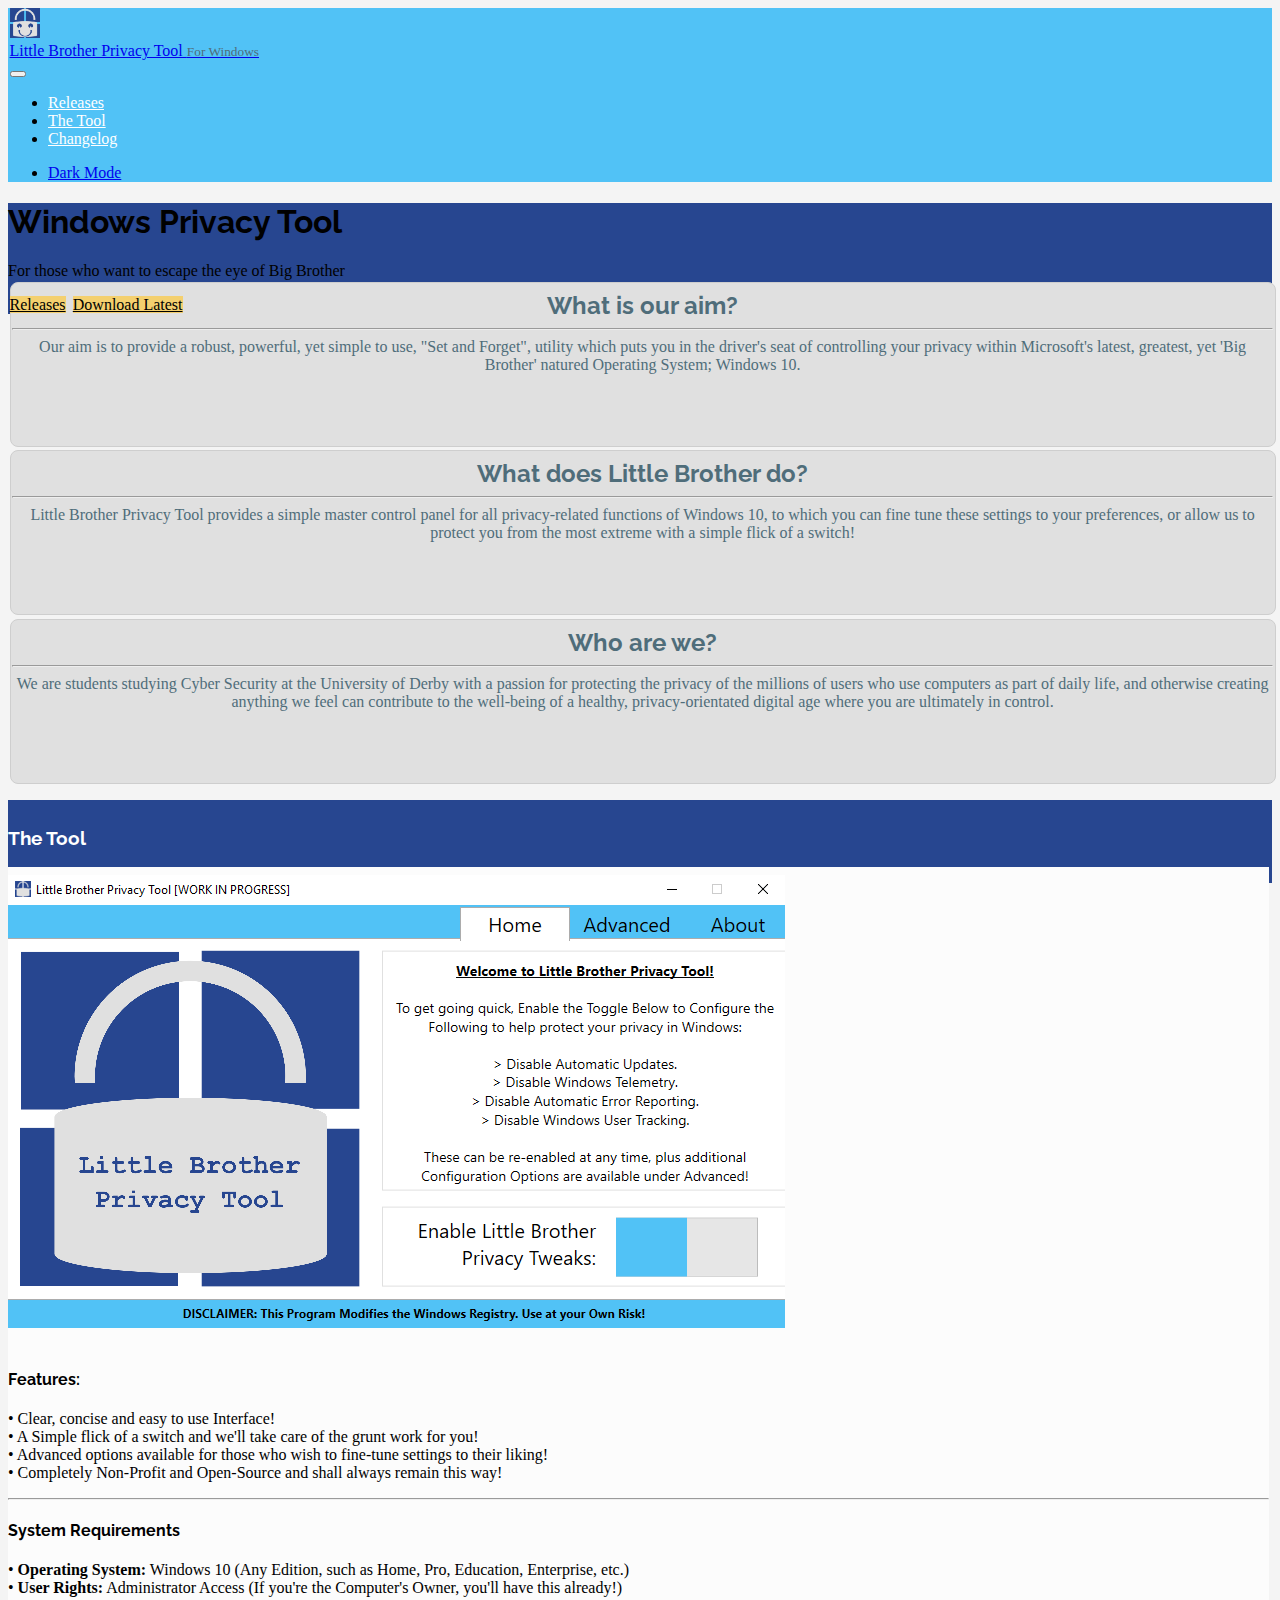
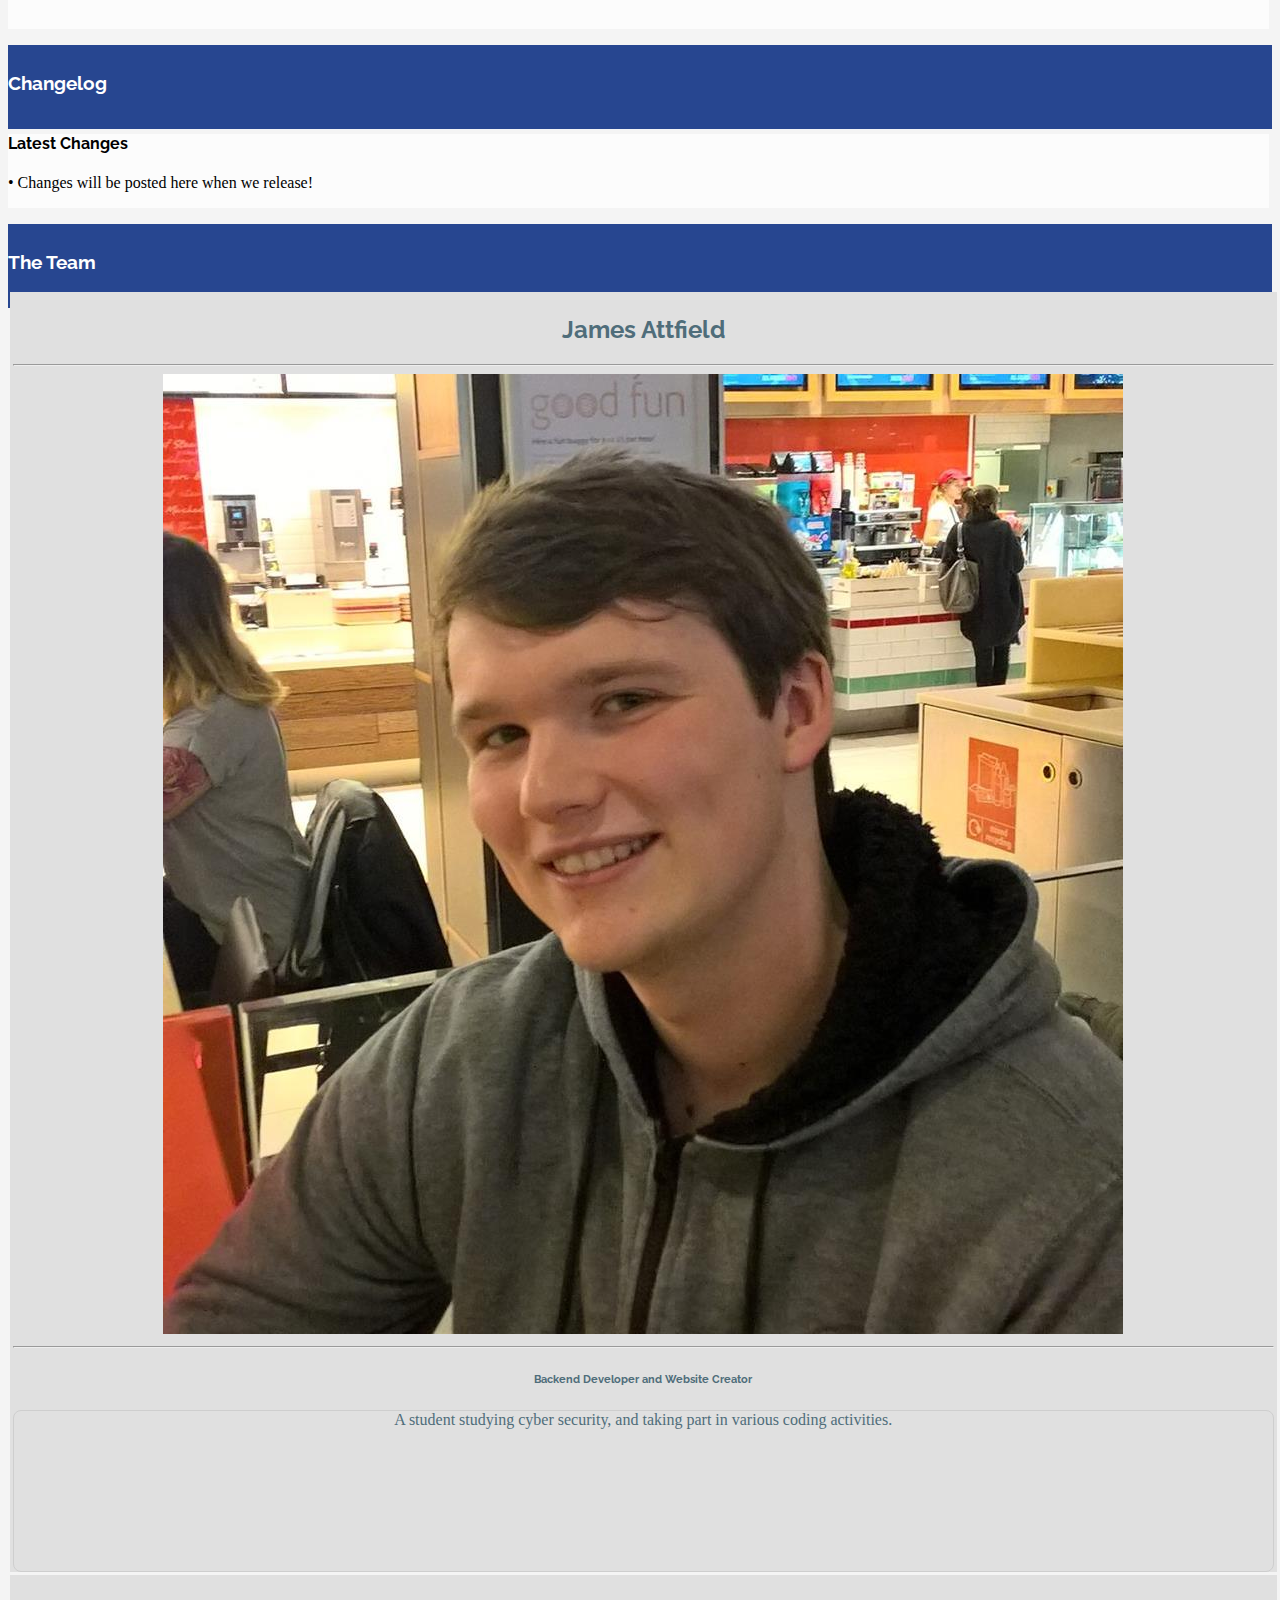
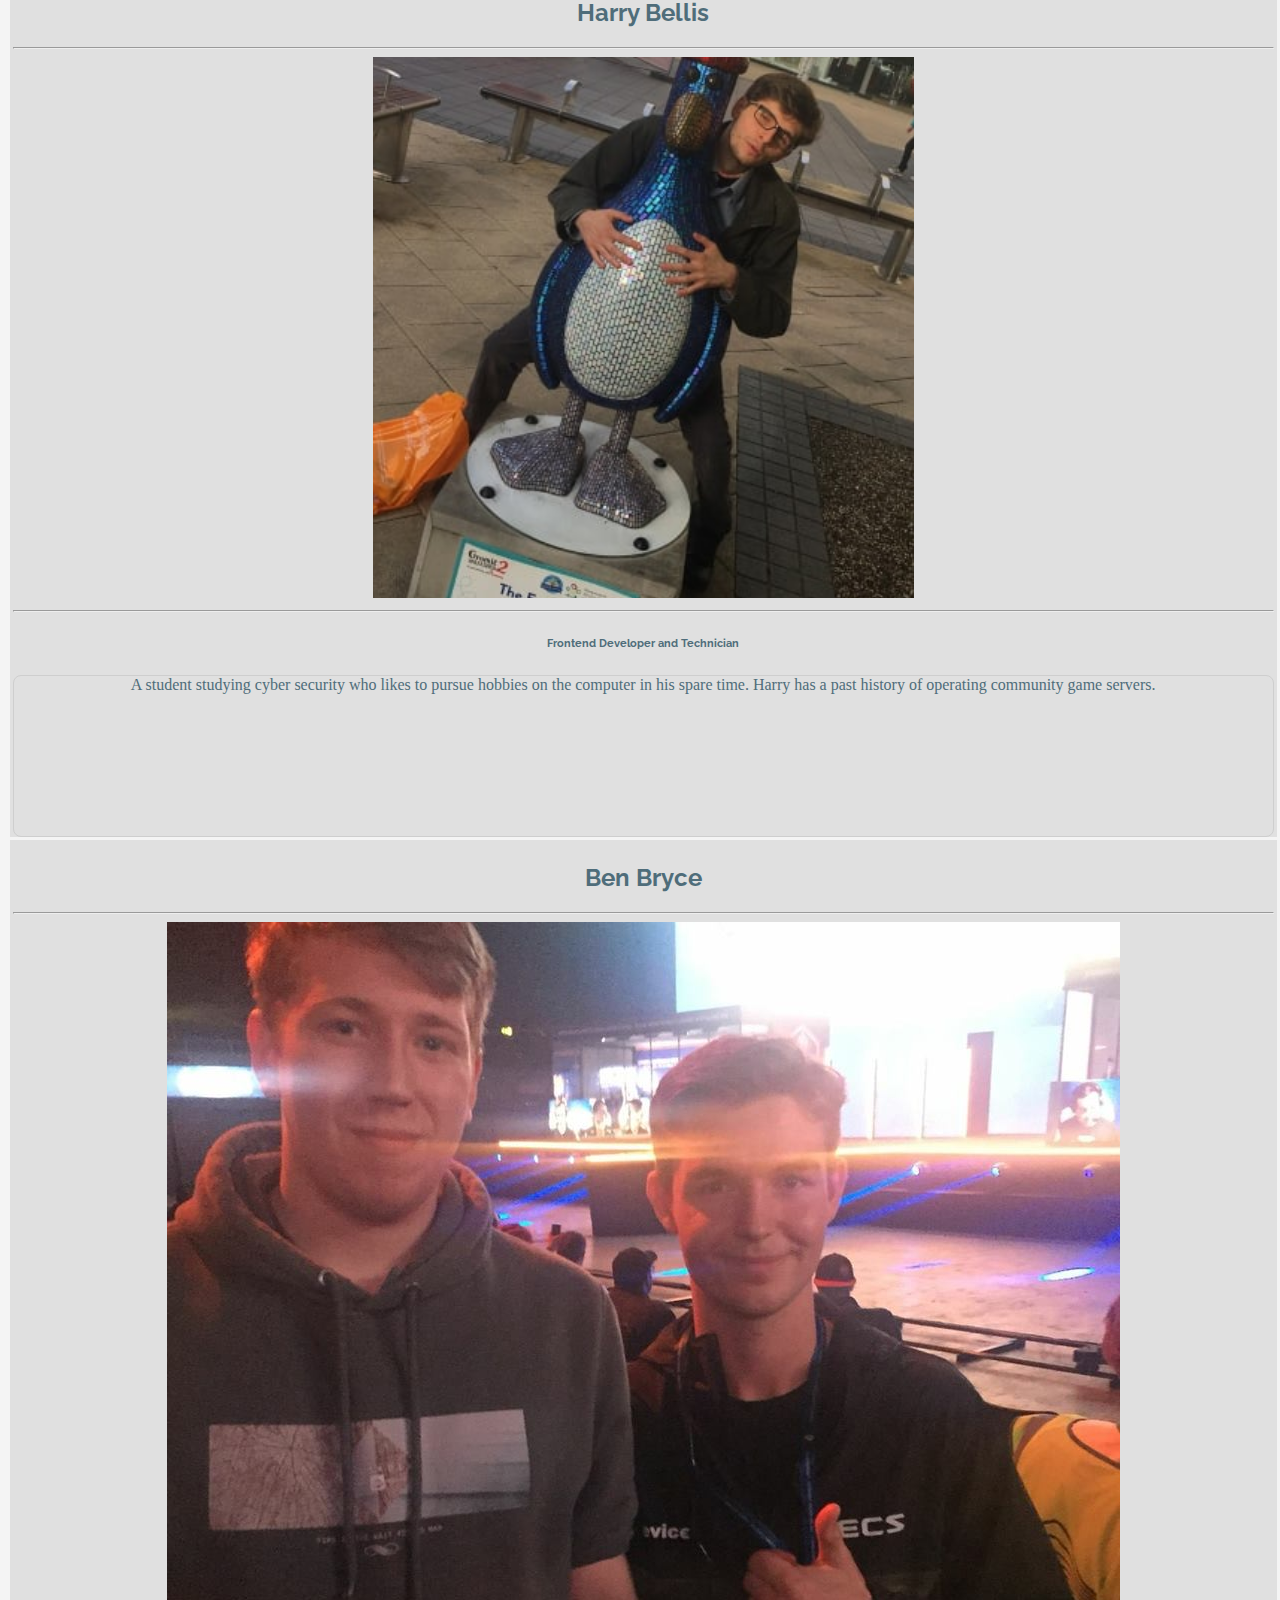
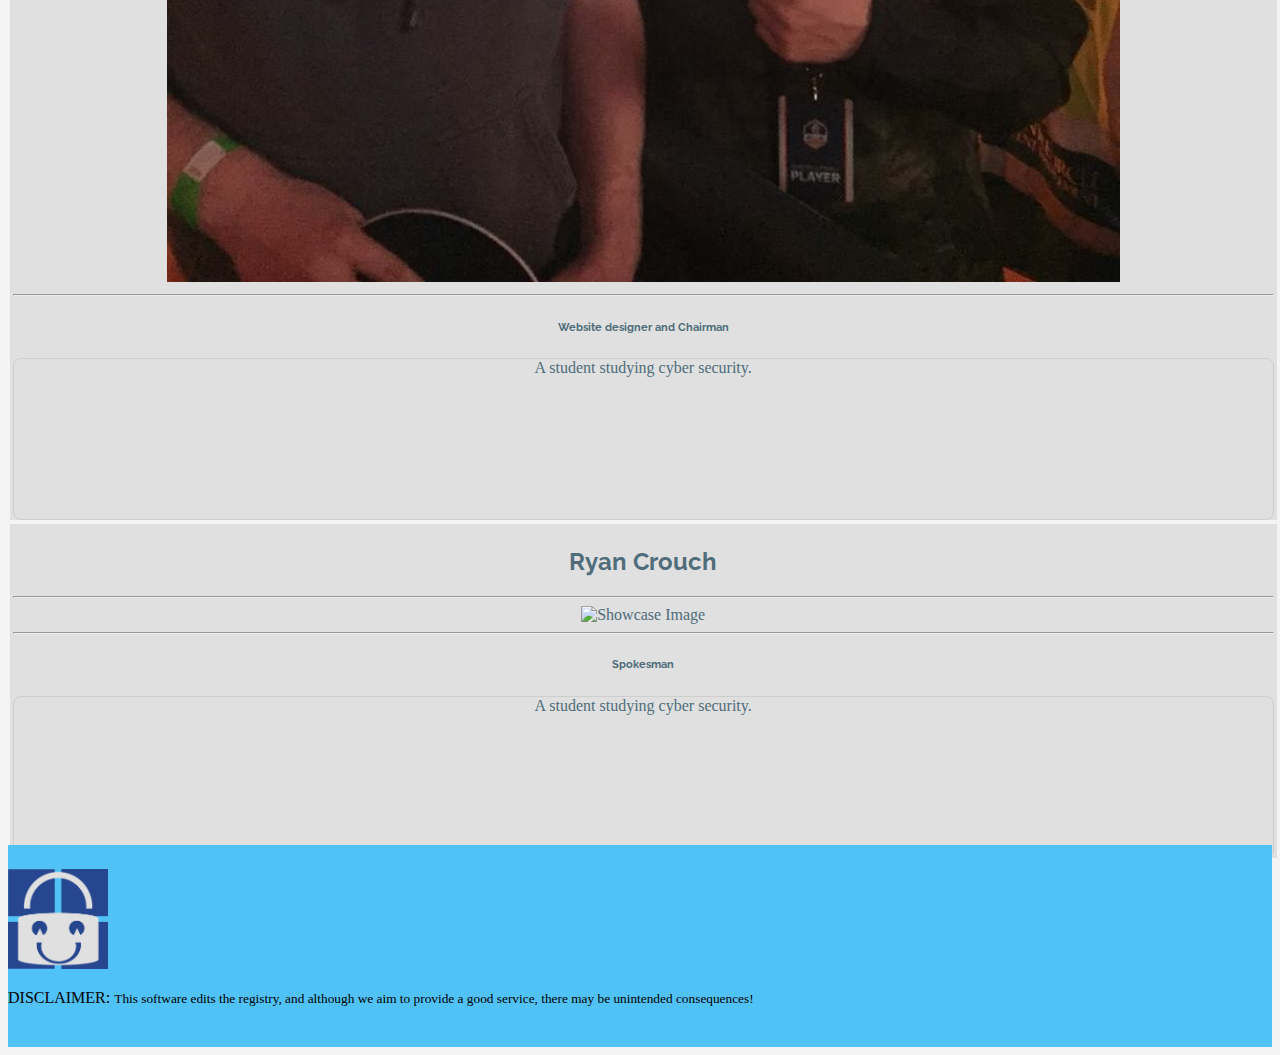
==== docs/index.html @ 60aaf176 "Mobile fix attempt" ====
<!DOCTYPE html>
<html>
<head>
	<title>Little Brother</title>
	<meta name="viewport" content="width=device-width, initial-scale=1">

	<link rel="shortcut icon" type="image/png" href="img/favicon.ico"/>
	<link rel="stylesheet" href="css/main.css">
	<link rel="stylesheet" type="text/css" href="css/bg.css">
	<link rel="stylesheet" type="text/css" href="css/btn.css">
	<link rel="stylesheet" href="https://use.fontawesome.com/releases/v5.7.2/css/all.css" integrity="sha384-fnmOCqbTlWIlj8LyTjo7mOUStjsKC4pOpQbqyi7RrhN7udi9RwhKkMHpvLbHG9Sr" crossorigin="anonymous">
	<link rel="stylesheet" href="https://stackpath.bootstrapcdn.com/bootstrap/4.2.1/css/bootstrap.min.css" integrity="sha384-GJzZqFGwb1QTTN6wy59ffF1BuGJpLSa9DkKMp0DgiMDm4iYMj70gZWKYbI706tWS" crossorigin="anonymous">
</head>
<body>
	<nav class="navbar navbar-expand-lg navbar-dark sticky-top bg-main">
		<div class="row small-gutter">
			<div class="col-sm-12 col-md-4">
				<a class="navbar-brand" href="/"> 
				<img src="img/logo-no-words.png" class="" height="30" width="30">
			</a>
			</div>
			<div class="col-sm-12 col-md-4">
				<a class="navbar-brand" href="/"> 
					Little Brother Privacy Tool <small class="text-hero remove-xs" style="padding-top: 0;">For Windows</small>
				</a>
			</div>
			<div class="col-sm-12 col-md-4">
				<button class="navbar-toggler" type="button" data-toggle="collapse" data-target="#navbarSupportedContent" aria-controls="navbarSupportedContent" aria-expanded="false" aria-label="Toggle navigation">
					<span class="navbar-toggler-icon"></span>
				</button>
			</div>
		</div>

	    <div class="collapse navbar-collapse" id="navbarSupportedContent">
	    	<!-- ml-auto for right side -->
	    	<ul class="navbar-nav mr-auto"> 
	    		<li class="nav-item nav-tab"><a class="nav-link nav-tab-a releases-link" href="javascript:void(0);">Releases <i class="fas fa-external-link-alt"></i></a></li>
	    		<!--<li class="nav-item nav-tab"><a class="nav-link nav-tab-a wiki-link" href="javascript:void(0);">Wiki <i class="fas fa-external-link-alt"></i></a></li>-->
	    		<li class="nav-item nav-tab"><a class="nav-link nav-tab-a" href="#specs">The Tool</a></li>
	    		<li class="nav-item nav-tab"><a class="nav-link nav-tab-a" href="#changelog">Changelog</a></li>
	    	</ul>
			<ul class="navbar-nav ml-auto">
				<li class="nav-item"><a class="nav-link dark-mode" href="javascript:void(0);">Dark Mode</a></li>
			</ul>
	    </div>
	</nav>

	<noscript>
		<div class="container-fluid bg-warning">
			<p class="lead" style="margin-bottom: 0">For full functionality of this page, you need to enable JavaScript. Please check out <a href="http://www.enable-javascript.com" target="_blank"> this link</a> for help.</p>
		</div>
	</noscript>

	<div class="jumbotron jumbotron-fluid bg-hero text-light custom-jumbo" style="margin-bottom: 0;">
		<div class="container text-center">
			<h1 class="display-4">Windows Privacy Tool</h1>
			<p class="lead">For those who want to escape the eye of Big Brother</p>

			<div class="container text-center">
				<div class="row">
					<div class="col">
					</div>
				</div>
				<div class="row">
					<div class="col">
						<a class="btn btn-primary releases-link hero-btn" href="#">Releases</a>
						<a class="btn btn-primary latest-dl-link hero-btn" href="#">Download Latest</a>
						<!--<a class="btn btn-primary wiki-link hero-btn" href="#">Wiki</a>-->
					</div>
				</div>
			</div>
		</div>
	</div>
	
	<div class="container mainContent">
		<!-- Summaries -->
		<div class="row small-gutter text-center">
			<div class="col-lg-4 col-md-12 col-sm-12 col-12">
				<div class="hero-para profile-desc">
					<h2 class="lead font-weight-bold hero-header">What is our aim?</h2>
					<hr class="ml-1">
					<p class="hero-header">Our aim is to provide a robust, powerful, yet simple to use, "Set and Forget", utility which puts you in the driver's seat of controlling your privacy within Microsoft's latest, greatest, yet 'Big Brother' natured Operating System; Windows 10.</p>
				</div>
			</div>
			<div class="col-lg-4 col-md-12 col-sm-12 col-12">
				<div class="hero-para profile-desc">
					<h2 class="lead font-weight-bold hero-header">What does Little Brother do?</h2>
					<hr class="ml-1">
					<p class="hero-header">Little Brother Privacy Tool provides a simple master control panel for all privacy-related functions of Windows 10, to which you can fine tune these settings to your preferences, or allow us to protect you from the most extreme with a simple flick of a switch!</p>
				</div>
			</div>
			<div class="col-lg-4 col-md-12 col-sm-12 col-12">
				<div class="hero-para profile-desc">
					<h2 class="lead font-weight-bold hero-header">Who are we?</h2>
					<hr class="ml-1">
					<p class="hero-header">We are students studying Cyber Security at the University of Derby with a passion for protecting the privacy of the millions of users who use computers as part of daily life, and otherwise creating anything we feel can contribute to the well-being of a healthy, privacy-orientated digital age where you are ultimately in control.</p>
				</div>
			</div>
		</div>
		
		<!-- Tool specs -->
		<div id="specs" class="row title-bar">
			<div class="col ml-auto">
				<h3>The Tool</h3>
			</div>
		</div>
		<div class="container-fluid general-content">
			<div class="row">
				<div class="col"></div>
				<div class="col-sm-8">
					<img src="img/ConceptGUI.png" class="img-fluid showcase-img border preview-img" alt="Showcase Image" style="margin-bottom: 1em; margin-top: 0.5em;">
					<div>
						<h4>Features:</h4>
						<p>
							&bull; Clear, concise and easy to use Interface! <br>
							&bull; A Simple flick of a switch and we'll take care of the grunt work for you! <br>
							&bull; Advanced options available for those who wish to fine-tune settings to their liking! <br>
							&bull; Completely Non-Profit and Open-Source and shall always remain this way! <br>
						</p>
						<hr class="my-4">
						<h4>System Requirements</h4>
						<p>
							&bull; <b>Operating System:</b> Windows 10 (Any Edition, such as Home, Pro, Education, Enterprise, etc.)<br>
							&bull; <b>User Rights:</b> Administrator Access (If you're the Computer's Owner, you'll have this already!)<br>
						</p>
					</div>
				</div>
				<div class="col"></div>
			</div>
		</div>

		<!-- Change Log -->
		<div id="changelog" class="row title-bar">
			<div class="col ml-auto">
				<h3>Changelog</h3>
			</div>
		</div>
		<div class="container-fluid general-content">
			<div class="row">
				<div class="col-sm-8 mx-auto">
					<h4>Latest Changes</h4>
				</div>
			</div>
			<div class="row">
				<div class="col-sm-8 mx-auto">
					&bull; Changes will be posted here when we release!
				</div>
			</div>
		</div>

		
		<!-- The team Section -->
		<div id="the-team" class="row title-bar">
			<div class="col ml-auto">
				<h3>The Team</h3>
			</div>
		</div>
		
		<div class="row small-gutter">
			<div class="col-md-3 col-sm-6 col-6">
				<div class="hero-para">
					<h2 class="lead font-weight-bold text-center">James Attfield</h2>
					<hr class="ml-1">
					<div class="row">
						<div class="col"></div>
						<div class="col-sm-8"><img src="img/JamesProfile.jpeg" class="img-fluid showcase-img" alt="Showcase Image"></div>
						<div class="col"></div>
					</div>
					
					<hr class="ml-1">
					
					<h6 class="lead text-center profile-title">Backend Developer and Website Creator</h6>
					<p class="profile-desc">A student studying cyber security, and taking part in various coding activities.</p>
				</div>
			</div>
			<div class="col-md-3 col-sm-6 col-6">
				<div class="hero-para">
					<h2 class="lead font-weight-bold text-center">Harry Bellis</h2>
					<hr class="ml-1">
					<div class="row">
						<div class="col"></div>
						<div class="col-sm-8"><img src="img/HarryProfile.png" class="img-fluid showcase-img" alt="Showcase Image"></div>
						<div class="col"></div>
					</div>
					
					<hr class="ml-1">
					
					<h6 class="lead text-center profile-title">Frontend Developer and Technician</h6>
					<p class="profile-desc">A student studying cyber security who likes to pursue hobbies on the computer in his spare time. Harry has a past history of operating community game servers.</p>
				</div>
			</div>
			<div class="col-md-3 col-sm-6 col-6">
				<div class="hero-para">
					<h2 class="lead font-weight-bold text-center">Ben Bryce</h2>
					<hr class="ml-1">
					<div class="row">
						<div class="col"></div>
						<div class="col-sm-8"><img src="img/BenProfile.jpg" class="img-fluid showcase-img" alt="Showcase Image"></div>
						<div class="col"></div>
					</div>
					
					<hr class="ml-1">
					
					<h6 class="lead text-center profile-title">Website designer and Chairman</h6>
					<p class="profile-desc">A student studying cyber security.</p>
				</div>
			</div>
			<div class="col-md-3 col-sm-6 col-6">
				<div class="hero-para">
					<h2 class="lead font-weight-bold text-center">Ryan Crouch</h2>
					<hr class="ml-1">
					<div class="row">
						<div class="col"></div>
						<div class="col-sm-8"><img src="img/RyanProfile.png" class="img-fluid showcase-img" alt="Showcase Image"></div>
						<div class="col"></div>
					</div>
					
					<hr class="ml-1">
					
					<h6 class="lead text-center profile-title">Spokesman</h6>
					<p class="profile-desc">A student studying cyber security.</p>
				</div>
			</div>
		</div>
	</div>
	
	<div class="container-fluid footer bg-main navbar-dark">
		<div class="row">
			<div class="col-sm-3">
				<img src="img/logo-no-words.png" class="" height="100" width="100">
			</div>
			<div class="col-sm-4"></div>
			<div class="col align-self-end">
				<p class="text-muted lead">DISCLAIMER: <small>This software edits the registry, and although we aim to provide a good service, there may be unintended consequences!</small></p>
			</div>
		</div>
	</div>

	<script src="https://code.jquery.com/jquery-3.3.1.slim.min.js" integrity="sha384-q8i/X+965DzO0rT7abK41JStQIAqVgRVzpbzo5smXKp4YfRvH+8abtTE1Pi6jizo" crossorigin="anonymous"></script>
	<script src="https://cdnjs.cloudflare.com/ajax/libs/popper.js/1.14.6/umd/popper.min.js" integrity="sha384-wHAiFfRlMFy6i5SRaxvfOCifBUQy1xHdJ/yoi7FRNXMRBu5WHdZYu1hA6ZOblgut" crossorigin="anonymous"></script>
	<script src="https://stackpath.bootstrapcdn.com/bootstrap/4.2.1/js/bootstrap.min.js" integrity="sha384-B0UglyR+jN6CkvvICOB2joaf5I4l3gm9GU6Hc1og6Ls7i6U/mkkaduKaBhlAXv9k" crossorigin="anonymous"></script>
	<script src="js/util.js"></script>

	<script type="text/javascript">
		$(document).ready(function(){
			var win = $(window);
			win.resize(function(){
				if (win.width() < 578) 
				$(".remove-xs").each(function(index) { $(this).hide(); });
			});
			win.trigger("resize");			

			/* Link redirects */
			$(".releases-link").click(function(){
				//window.location.href = "https://github.com/MysteryMystery/UOD-Team-Project/releases";
				openNewTab(window, "https://github.com/MysteryMystery/UOD-Team-Project/releases/latest");
			});

			$(".wiki-link").click(function(){
				//window.location.href = "https://github.com/MysteryMystery/UOD-Team-Project/wiki";
				openNewTab(window, "https://github.com/MysteryMystery/UOD-Team-Project/wiki");
			});

			$(".latest-dl-link").click(function(){
				openNewTab(window, "https://github.com/MysteryMystery/UOD-Team-Project/releases");
			});
			
			/* Dark mode buttons */
			$(".dark-mode").click(function(){
				var body = $("body");
				if (body.hasClass("dark")) 
					body.removeClass("dark");
				else
					body.addClass("dark");
			});
			
			var light = true;
			setInterval(function() {
				light = !light;
				$(".preview-img").attr("src", light ? "img/ConceptGUI.png" : "img/ConceptGUI-dark.png");
			}, 5000);
		});
	</script>
</body>
</html>
---- docs/css/main.css ----
/* http://paletton.com/#uid=73m0u0ktdiLkqrOpwnyAIdfNY6X  */
/* https://coolors.co/51c2f6-e0e0e0-f4d06f-4f6d7a-274690 */
@import url('https://fonts.googleapis.com/css?family=Raleway');

body {
	background-color: /*#013741*/ #f4f4f4;
	transition: background-color 0.5s;
}

h1, h2, h3, h4, h5, h6 {
	font-family: "Raleway", sans-serif !important;
}

body.dark {
	background-color: #2C2F33;
}

.bg-main {
	background-color: /*#042A37*/ #51c2f6;
}

.bg-hero {
	background-color: /*#337b88*/ #274690 !important;
}

.title-bar {
	margin-top: 1em;
	margin-bottom: -1em; 
	padding-bottom: 1em;
	padding-top: 0.5em;
	background-color: /*#337b88*/ #274690 !important;
	color: white;
}

.subtitle-bar {
	margin-bottom: -1em;
	padding-bottom: 1em;
	color: #4f6d7a;
	background-color: #fcfcfc;
}

.general-content {
	margin-right: 0.2em;
	margin-left: 0.12m;
	background-color: #fcfcfc;
	padding-bottom: 1em;
}

.text-hero {
	color: /*#337b88*/ #4f6d7a !important;
}

.custom-jumbo {
	margin-bottom: -2em !important;
}

.footer {
	padding-top: 1.5em;
	padding-bottom: 1.5em;
	
	margin-top: -1em;
}

.disclaimer {
	
}

.showcase-img {
	border-color: #51c2f6 !important;
	border-width: 0.5em;
}

.hero-hero-btn {
	background-color: #51c2f6 !important;
	border-color: #4f6d7a !important;
	margin-bottom: 0.2em;
	margin-right: 0.1em;
	margin-left: 0.1em;
	border-radius: 0 !important;
	color: black !important;
}

.hero-hero-btn:hover {
	background-color: #51c2f6 !important;
}

.hero-btn {
	background-color: #f4d06f !important;
	border-color: #4f6d7a !important;
	margin-bottom: 0.2em;
	margin-right: 0.1em;
	margin-left: 0.1em;
	border-radius: 0 !important;
	color: black !important;
}

.hero-btn:hover {
	background-color: #51c2f6 !important;
}

.hero-header {
	margin-bottom: 0.2em;
	margin-top: 0.2em;
	margin-left: 0.1em;
	margin-right: 0.1em;
}

.hero-para {
	/*
	margin-bottom: 0.2em;
	margin-top: 0.2em;
	margin-left: 0.1em;
	margin-right: 0.1em;*/
	padding-top: 0.2em;
	padding-left: 0.2em;
	padding-right: 0.2em;
	color: #4f6d7a;
	background-color: #e0e0e0;
	height: 100%;
	width: 100%;
	text-align: center;
}

.nav-tab {
	padding-top: 0 !important;
	padding-bottom: 0 !important;
	transition: background-color 0.1s;
}

.nav-tab:hover {
	background-color: #274690 !important;
}

.navbar-custom {
	color: white !important;
}

.nav-tab-a {
	color: #ffffff !important;
}

.nav-tab-a:hover {

}

.small-gutter > [class*='col-']{
	padding-right: 0.1em;
	padding-left: 0.1em;
}

.profile-desc {
	text-align: center;
	margin-bottom: 0.2em;
	padding-left: 0.1em;
	padding-right: 0.1em;
	border: 0.1em solid #cecece;
	border-radius: 0.5em;
	min-height: 10em;
}

@media (max-width: 768px) {
	[class*='col-'] {
		margin-bottom: 0.2em;
	}
}

.profile-title {
	min-height: 2em;
	margin-bottom: 0.6em;
}
---- docs/css/bg.css ----
.bg-blue {
	background-color: #0285a1 !important;
	transition: background-color 1s;
}

.bg-blue-dark {
	background-color: #274690;
}

.bg-blue-light {

}
---- docs/css/btn.css ----
.btn.sharp {
	border-radius: 0;
}
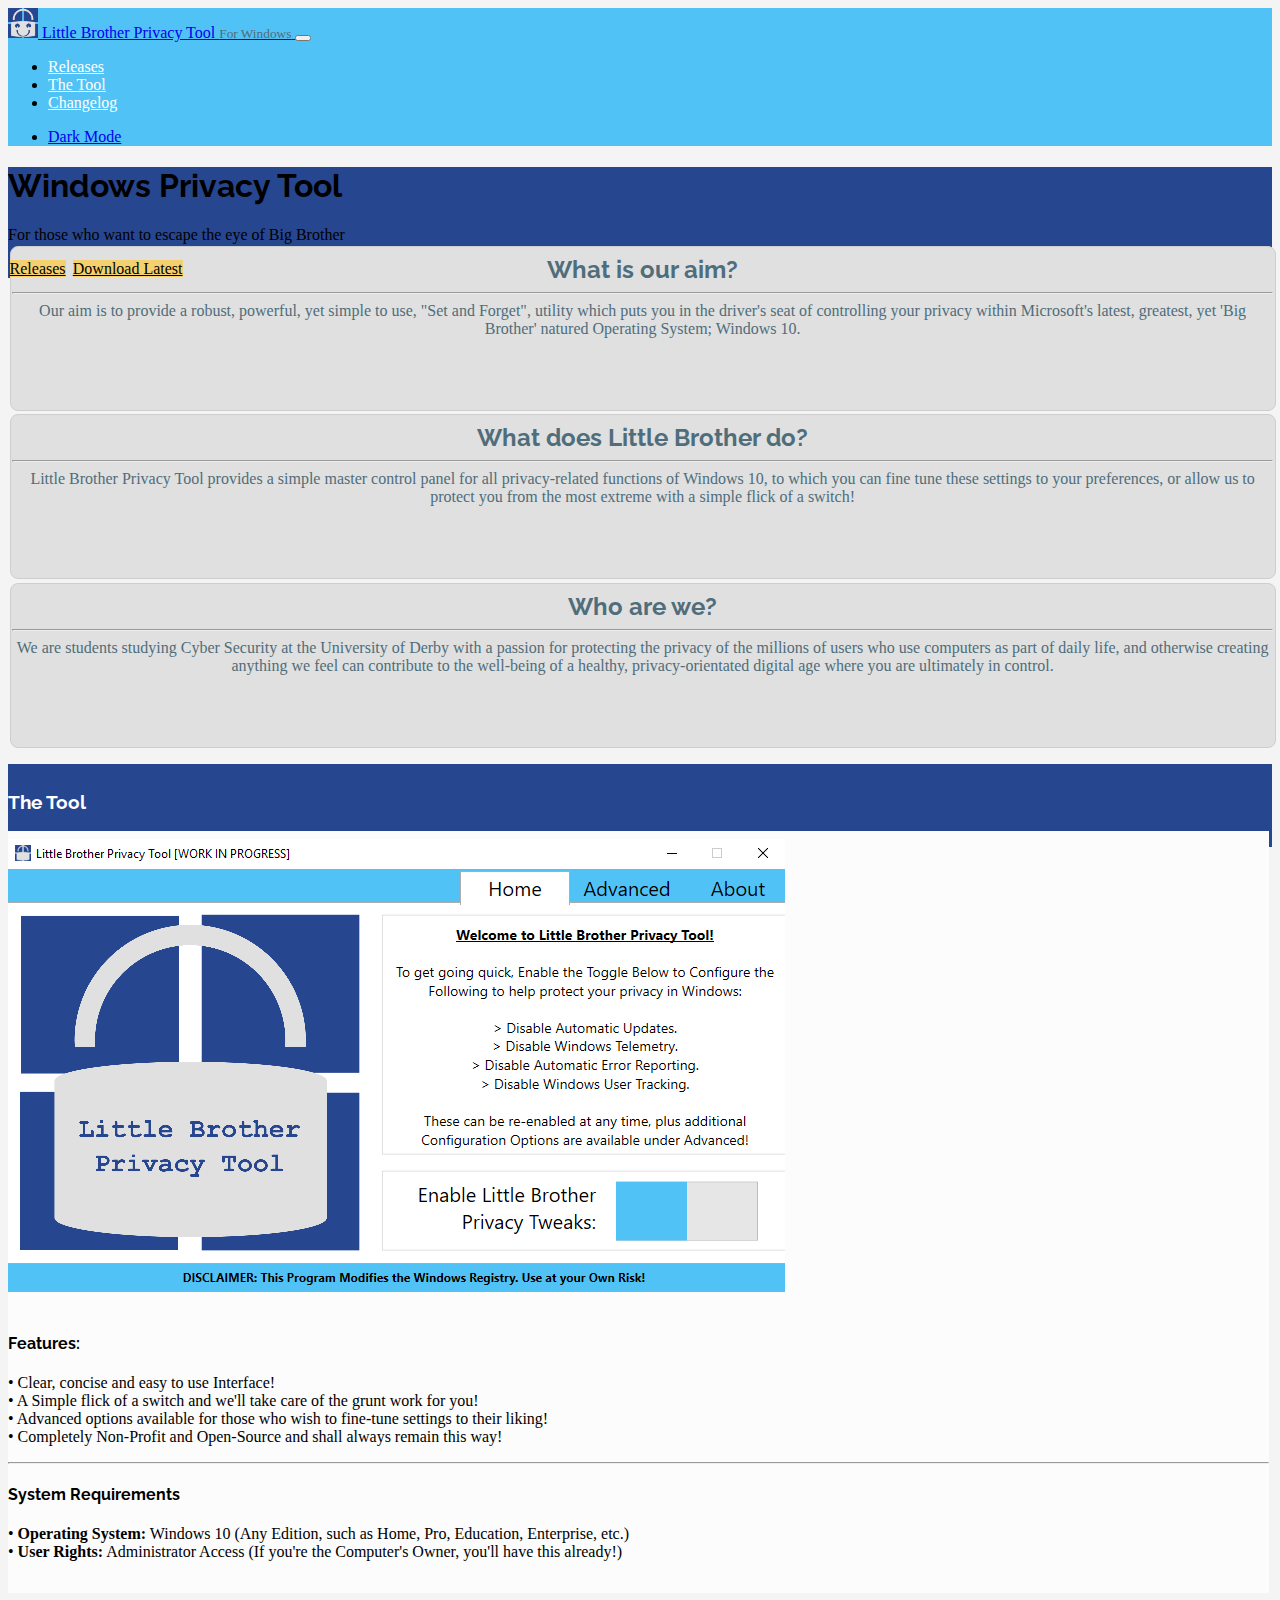
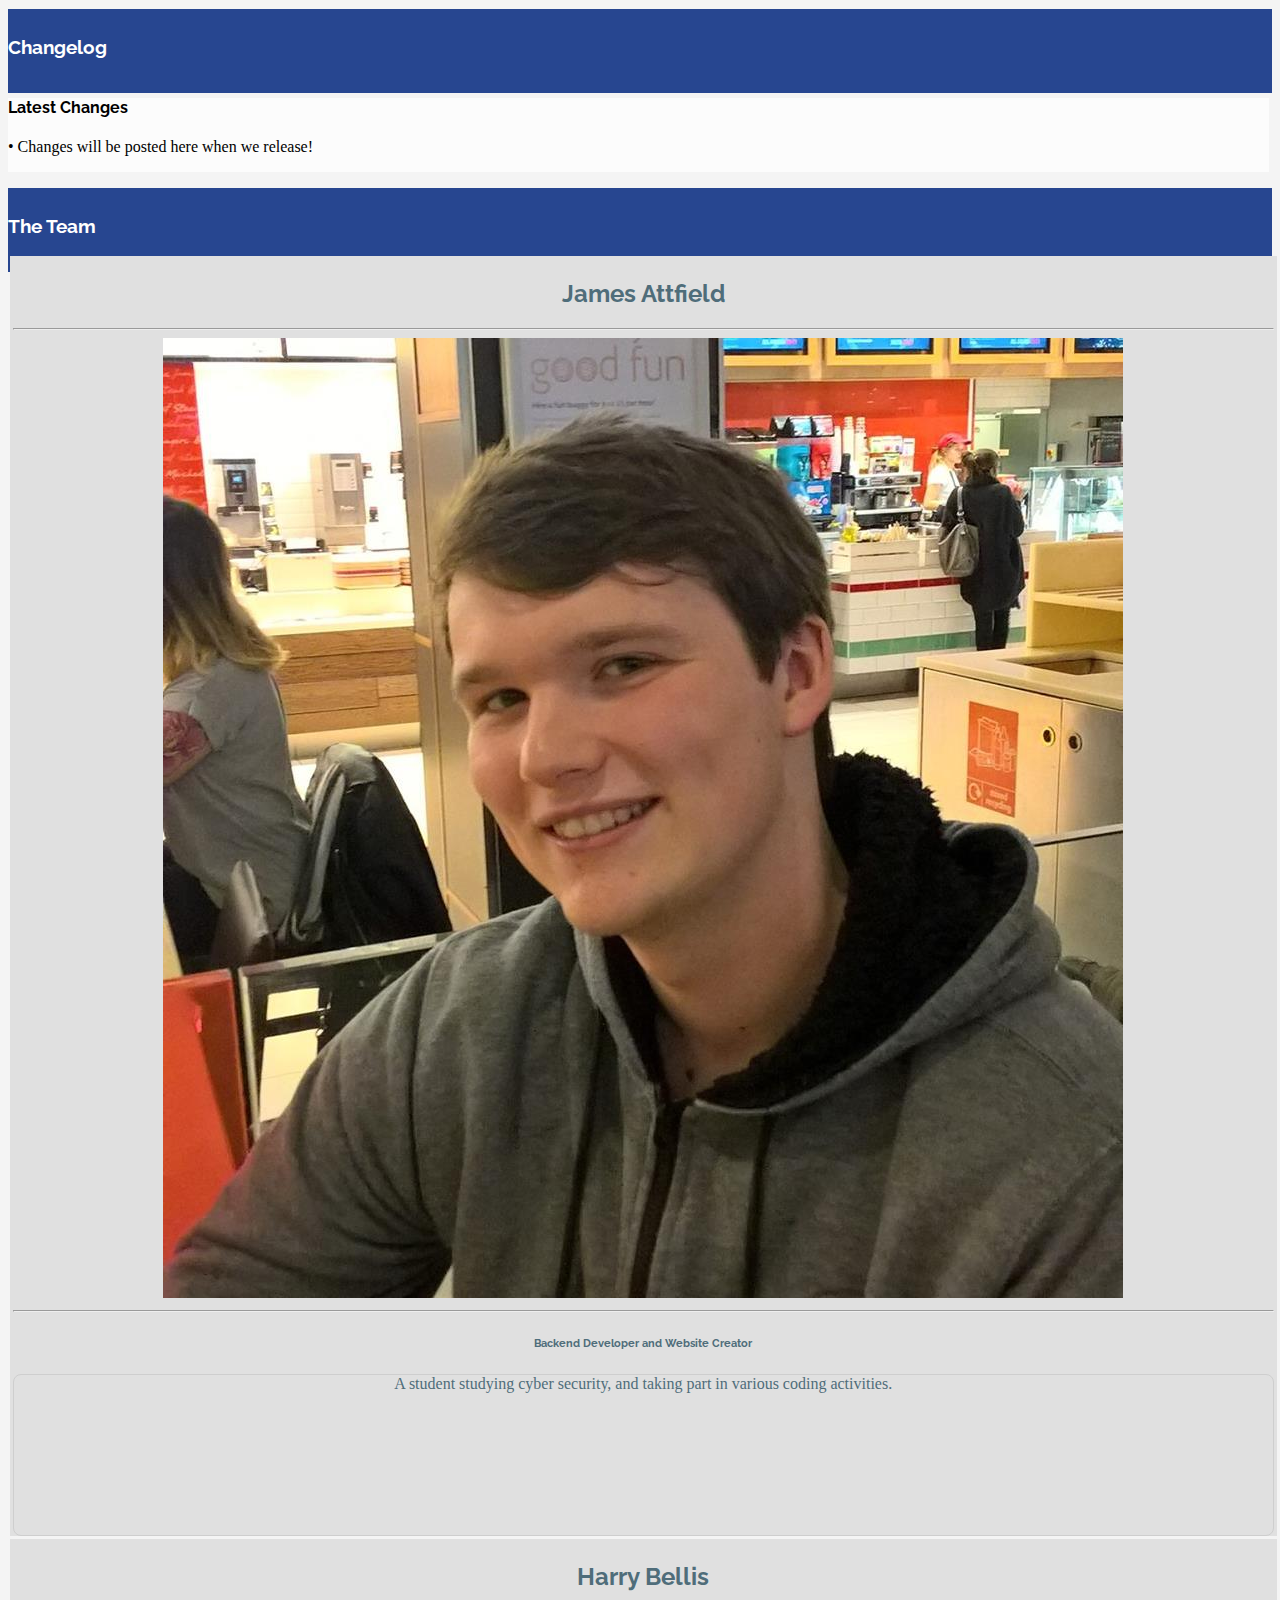
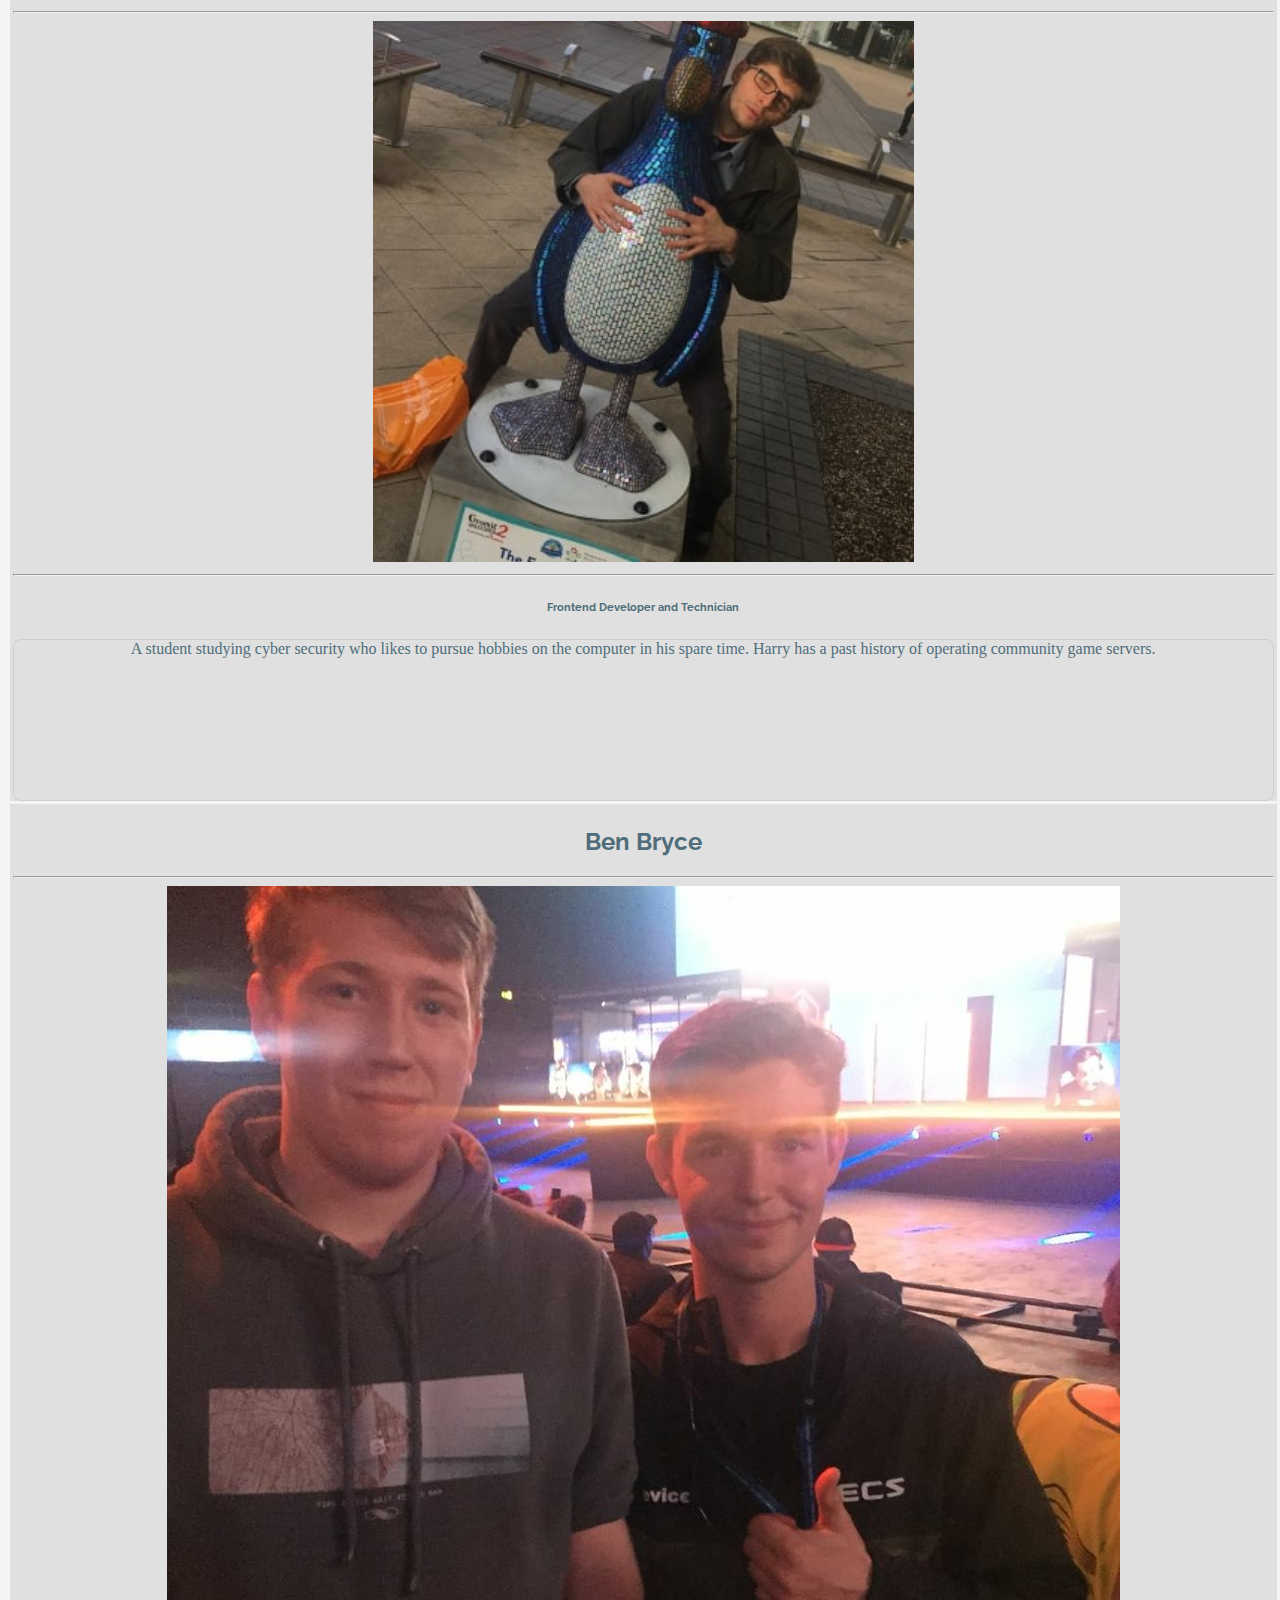
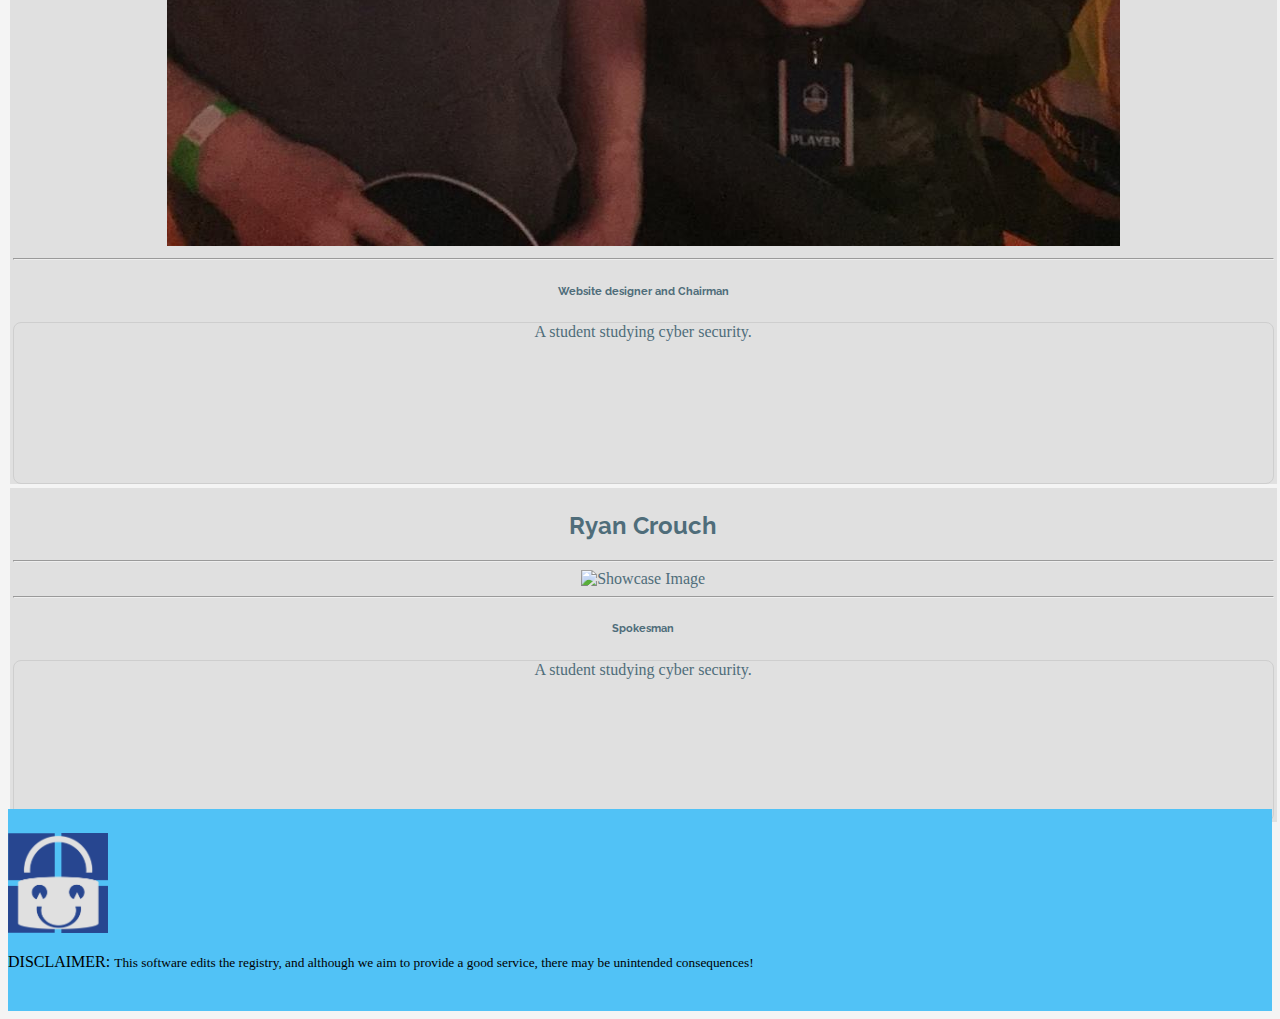
==== commit 94ffee39: "revert." ====
--- a/docs/index.html
+++ b/docs/index.html
@@ -13,22 +13,16 @@
 </head>
 <body>
 	<nav class="navbar navbar-expand-lg navbar-dark sticky-top bg-main">
-		<div class="row small-gutter">
-			<div class="col-sm-12 col-md-4">
-				<a class="navbar-brand" href="/"> 
+		<div class="container-fluid">
+			<a class="navbar-brand" href="/"> 
 				<img src="img/logo-no-words.png" class="" height="30" width="30">
 			</a>
-			</div>
-			<div class="col-sm-12 col-md-4">
-				<a class="navbar-brand" href="/"> 
-					Little Brother Privacy Tool <small class="text-hero remove-xs" style="padding-top: 0;">For Windows</small>
-				</a>
-			</div>
-			<div class="col-sm-12 col-md-4">
-				<button class="navbar-toggler" type="button" data-toggle="collapse" data-target="#navbarSupportedContent" aria-controls="navbarSupportedContent" aria-expanded="false" aria-label="Toggle navigation">
-					<span class="navbar-toggler-icon"></span>
-				</button>
-			</div>
+			<a class="navbar-brand" href="/"> 
+				Little Brother Privacy Tool <small class="text-hero remove-xs" style="padding-top: 0;">For Windows</small>
+			</a>
+			<button class="navbar-toggler" type="button" data-toggle="collapse" data-target="#navbarSupportedContent" aria-controls="navbarSupportedContent" aria-expanded="false" aria-label="Toggle navigation">
+				<span class="navbar-toggler-icon"></span>
+			</button>
 		</div>
 
 	    <div class="collapse navbar-collapse" id="navbarSupportedContent">
@@ -43,6 +37,7 @@
 				<li class="nav-item"><a class="nav-link dark-mode" href="javascript:void(0);">Dark Mode</a></li>
 			</ul>
 	    </div>
+		</div>
 	</nav>
 
 	<noscript>
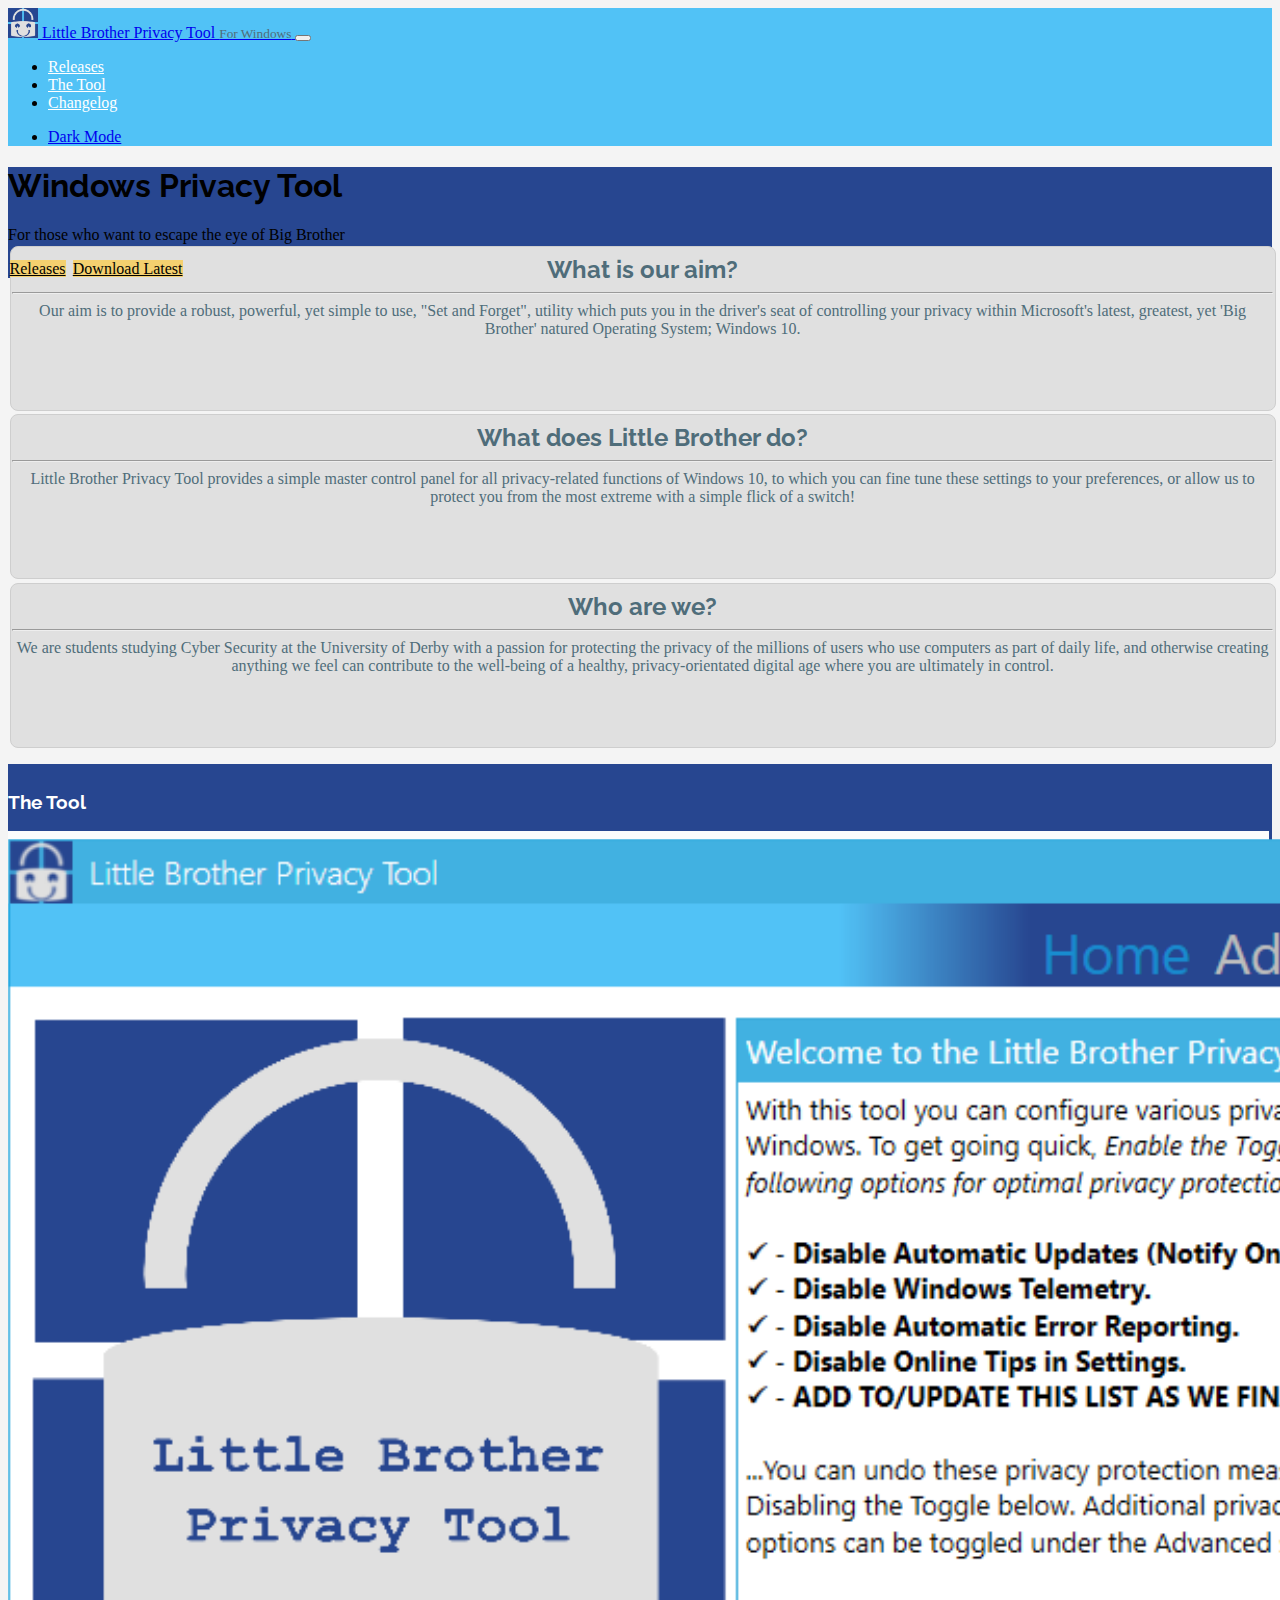
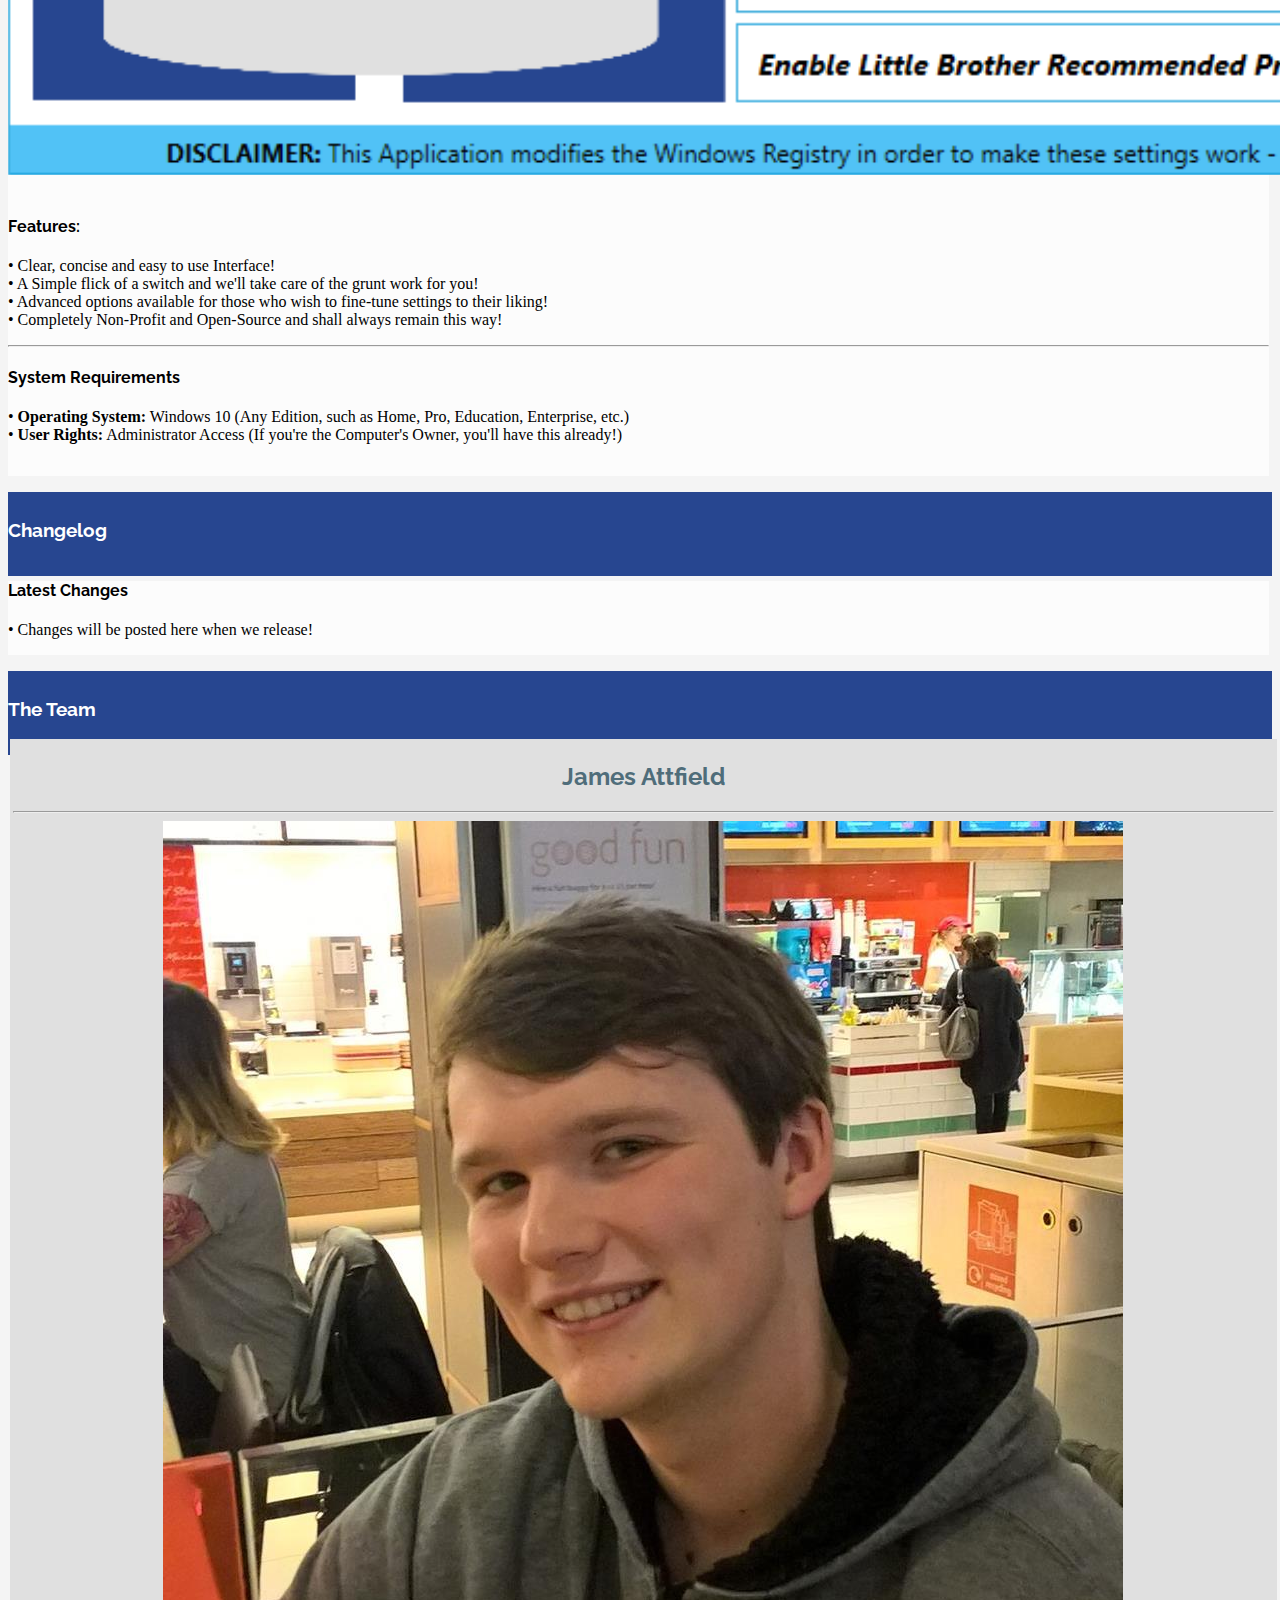
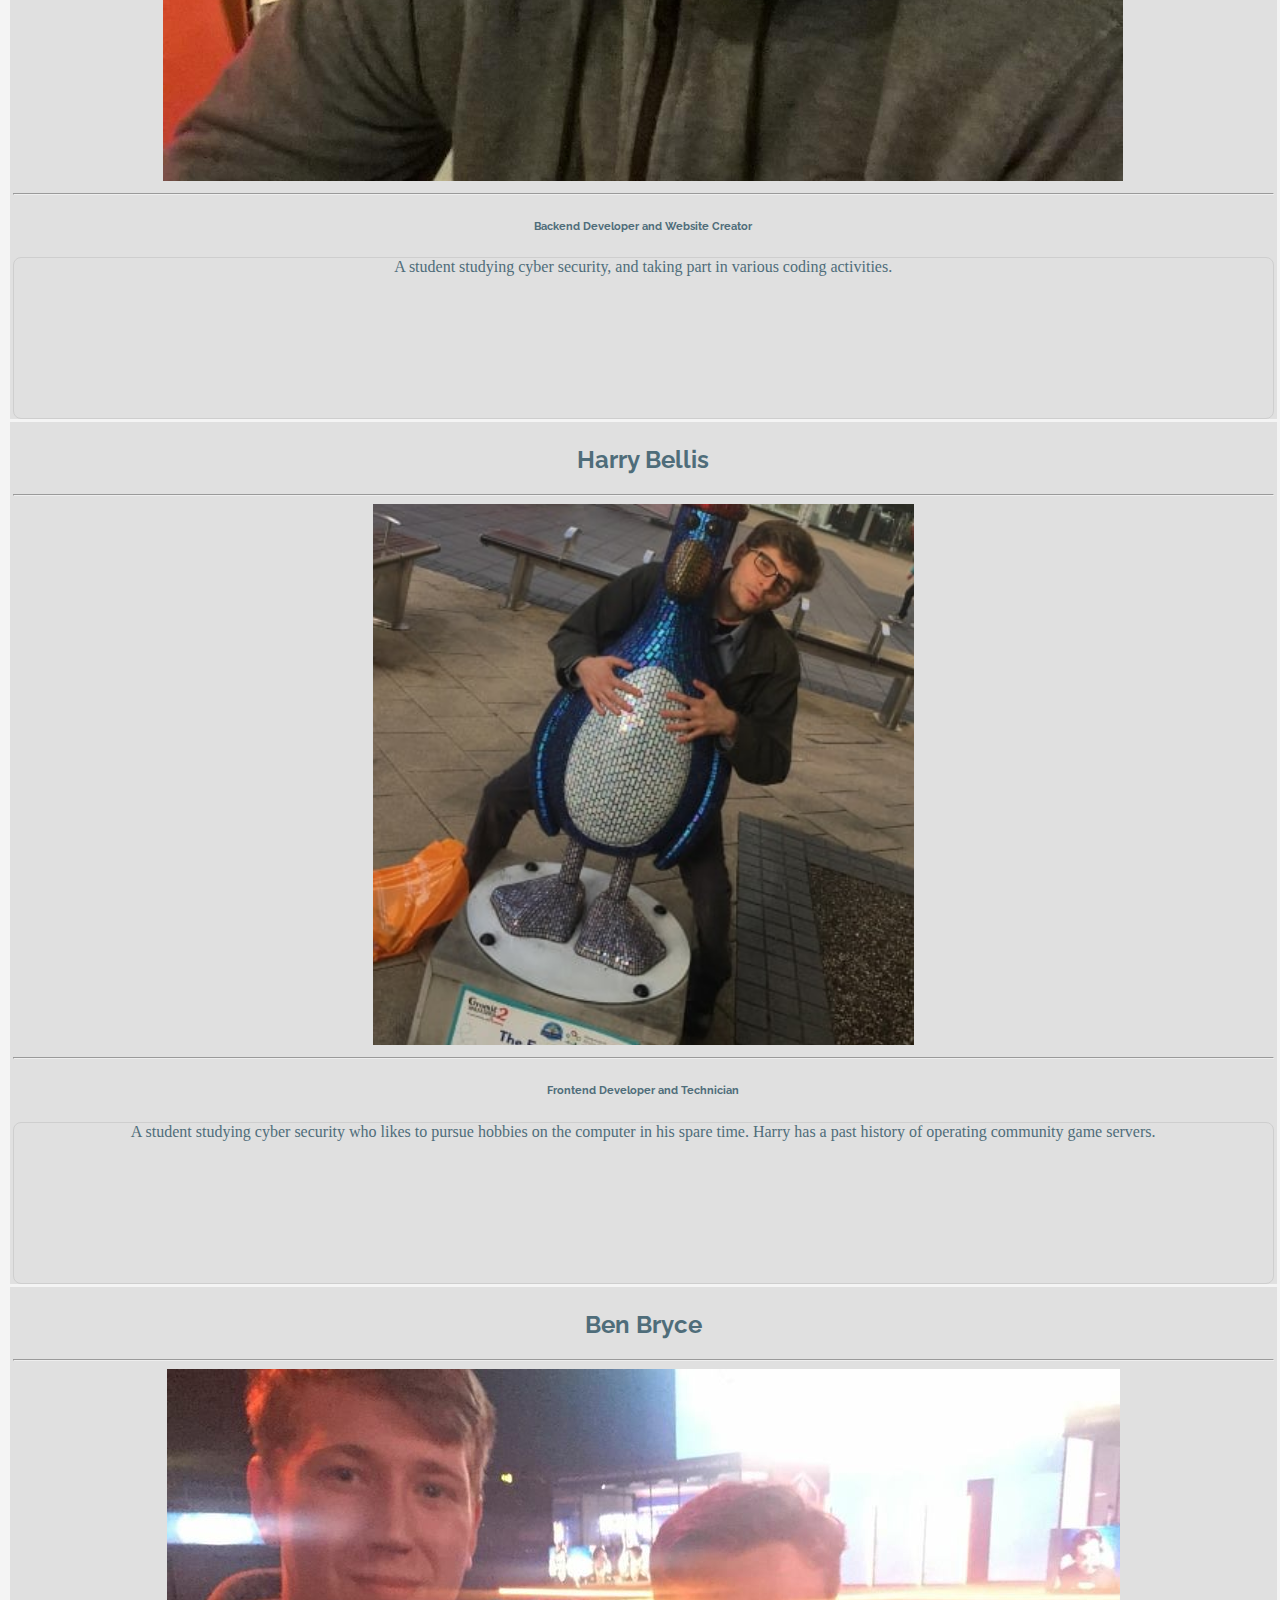
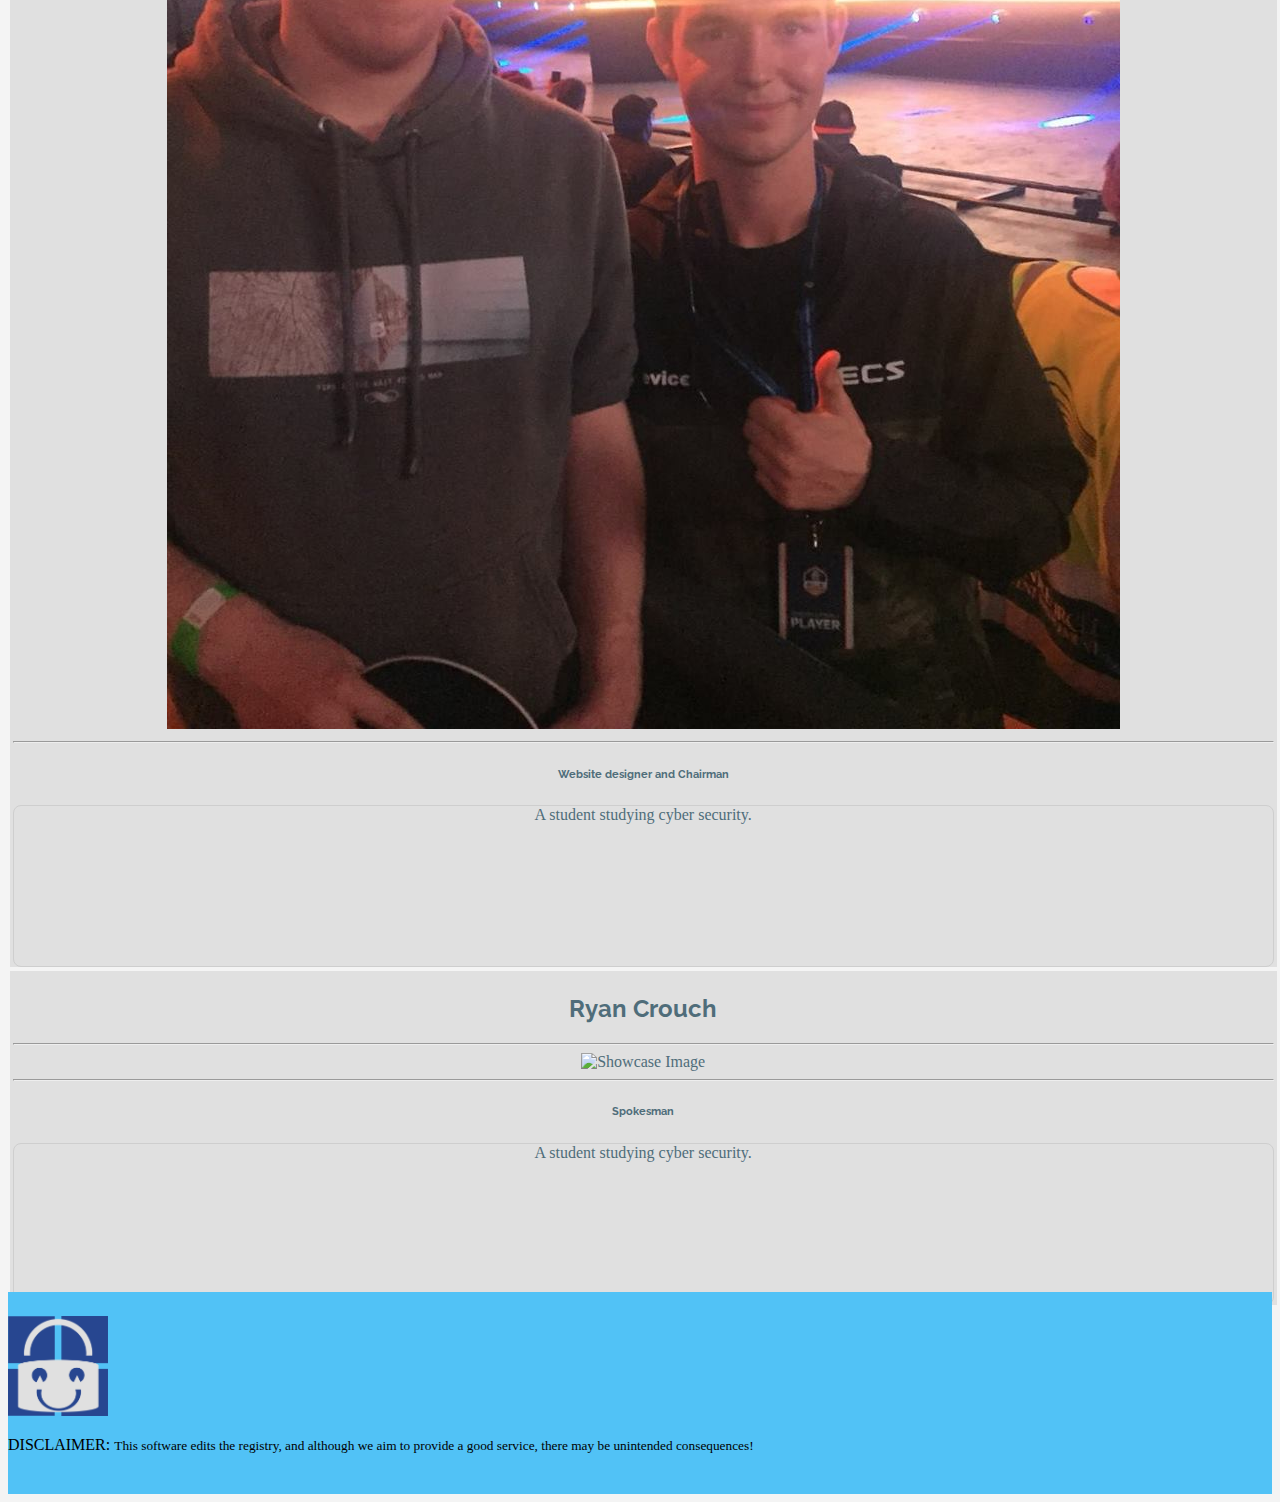
==== commit 79cac039: "Added latest download link" ====
--- a/docs/index.html
+++ b/docs/index.html
@@ -23,20 +23,19 @@
 			<button class="navbar-toggler" type="button" data-toggle="collapse" data-target="#navbarSupportedContent" aria-controls="navbarSupportedContent" aria-expanded="false" aria-label="Toggle navigation">
 				<span class="navbar-toggler-icon"></span>
 			</button>
-		</div>
-
-	    <div class="collapse navbar-collapse" id="navbarSupportedContent">
-	    	<!-- ml-auto for right side -->
-	    	<ul class="navbar-nav mr-auto"> 
-	    		<li class="nav-item nav-tab"><a class="nav-link nav-tab-a releases-link" href="javascript:void(0);">Releases <i class="fas fa-external-link-alt"></i></a></li>
-	    		<!--<li class="nav-item nav-tab"><a class="nav-link nav-tab-a wiki-link" href="javascript:void(0);">Wiki <i class="fas fa-external-link-alt"></i></a></li>-->
-	    		<li class="nav-item nav-tab"><a class="nav-link nav-tab-a" href="#specs">The Tool</a></li>
-	    		<li class="nav-item nav-tab"><a class="nav-link nav-tab-a" href="#changelog">Changelog</a></li>
-	    	</ul>
-			<ul class="navbar-nav ml-auto">
-				<li class="nav-item"><a class="nav-link dark-mode" href="javascript:void(0);">Dark Mode</a></li>
-			</ul>
-	    </div>
+
+			<div class="collapse navbar-collapse" id="navbarSupportedContent">
+				<!-- ml-auto for right side -->
+				<ul class="navbar-nav mr-auto"> 
+					<li class="nav-item nav-tab"><a class="nav-link nav-tab-a releases-link" href="javascript:void(0);">Releases <i class="fas fa-external-link-alt"></i></a></li>
+					<!--<li class="nav-item nav-tab"><a class="nav-link nav-tab-a wiki-link" href="javascript:void(0);">Wiki <i class="fas fa-external-link-alt"></i></a></li>-->
+					<li class="nav-item nav-tab"><a class="nav-link nav-tab-a" href="#specs">The Tool</a></li>
+					<li class="nav-item nav-tab"><a class="nav-link nav-tab-a" href="#changelog">Changelog</a></li>
+				</ul>
+				<ul class="navbar-nav ml-auto">
+					<li class="nav-item"><a class="nav-link dark-mode" href="javascript:void(0);">Dark Mode</a></li>
+				</ul>
+			</div>
 		</div>
 	</nav>
 
@@ -257,7 +256,7 @@
 			});
 
 			$(".latest-dl-link").click(function(){
-				openNewTab(window, "https://github.com/MysteryMystery/UOD-Team-Project/releases");
+				openNewTab(window, "https://github.com/MysteryMystery/UOD-Team-Project/releases/download/v1.0/LittleBrotherPrivacy.exe");
 			});
 			
 			/* Dark mode buttons */
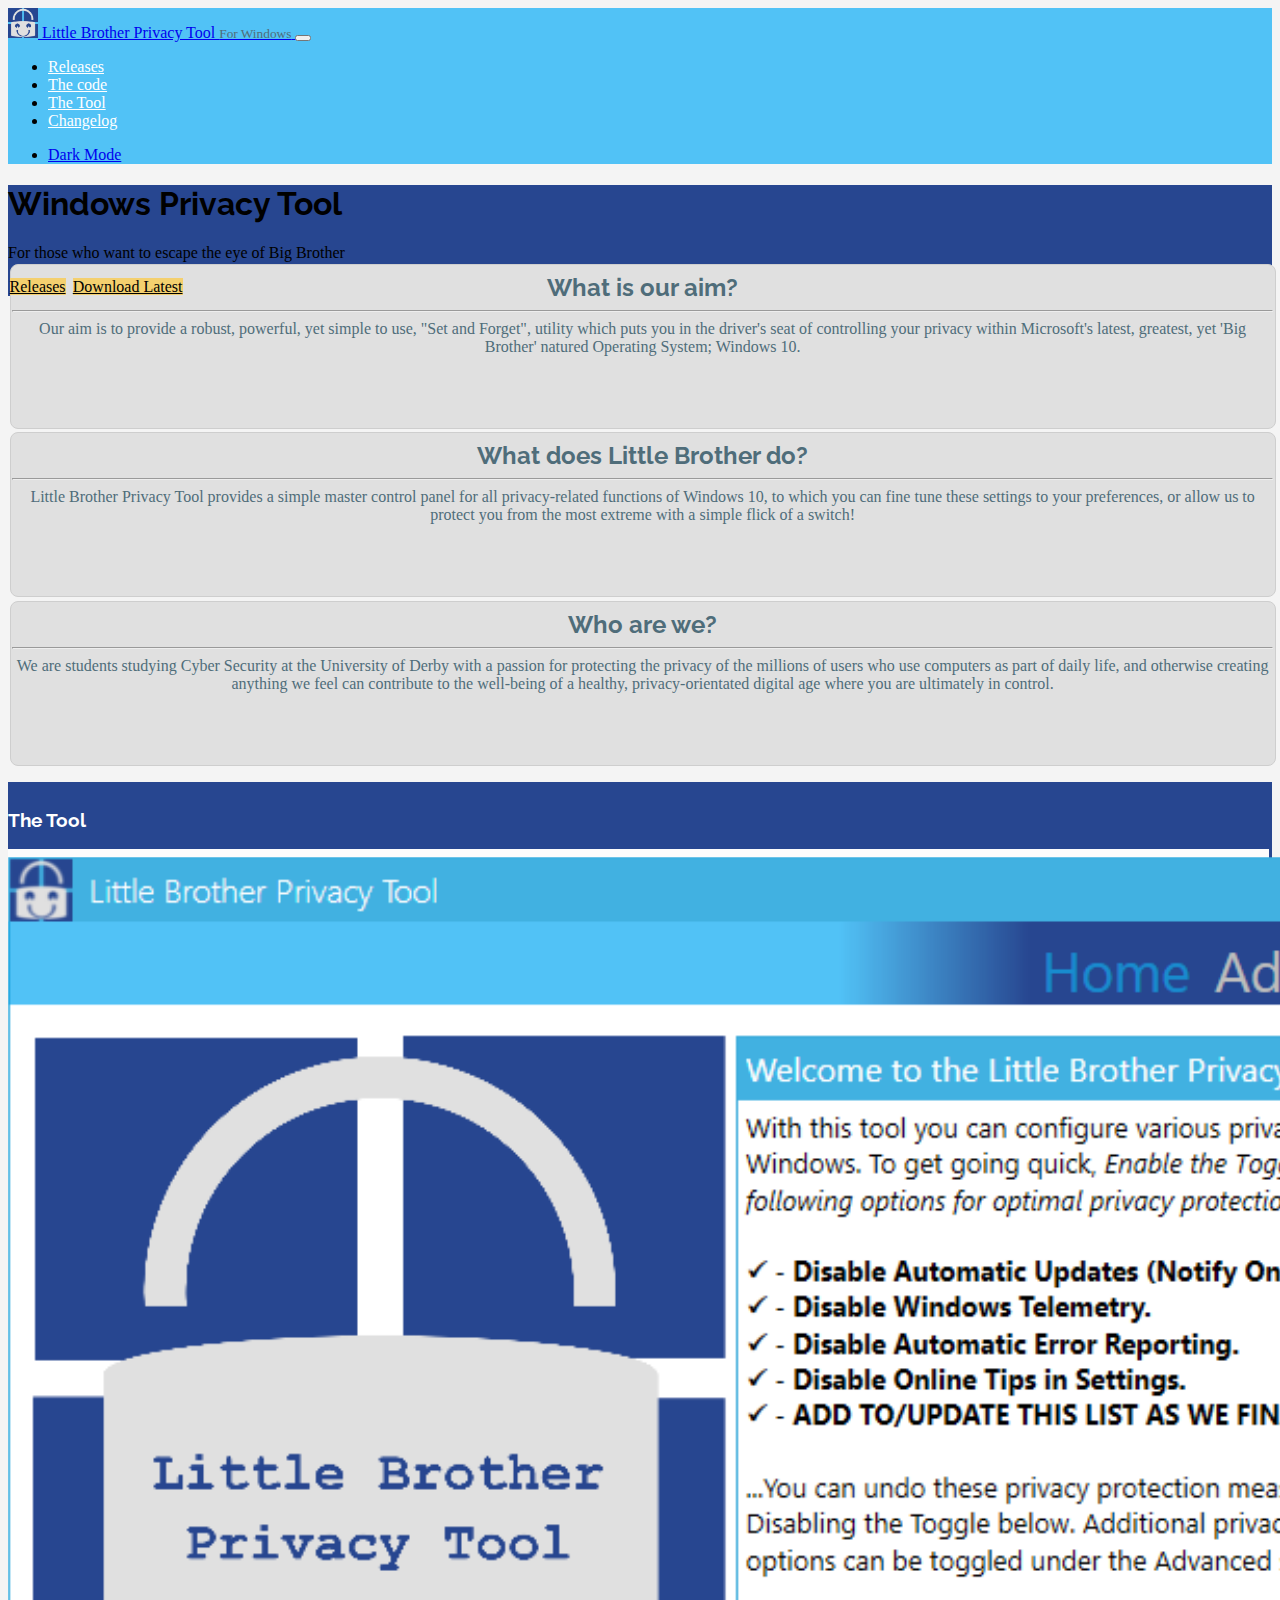
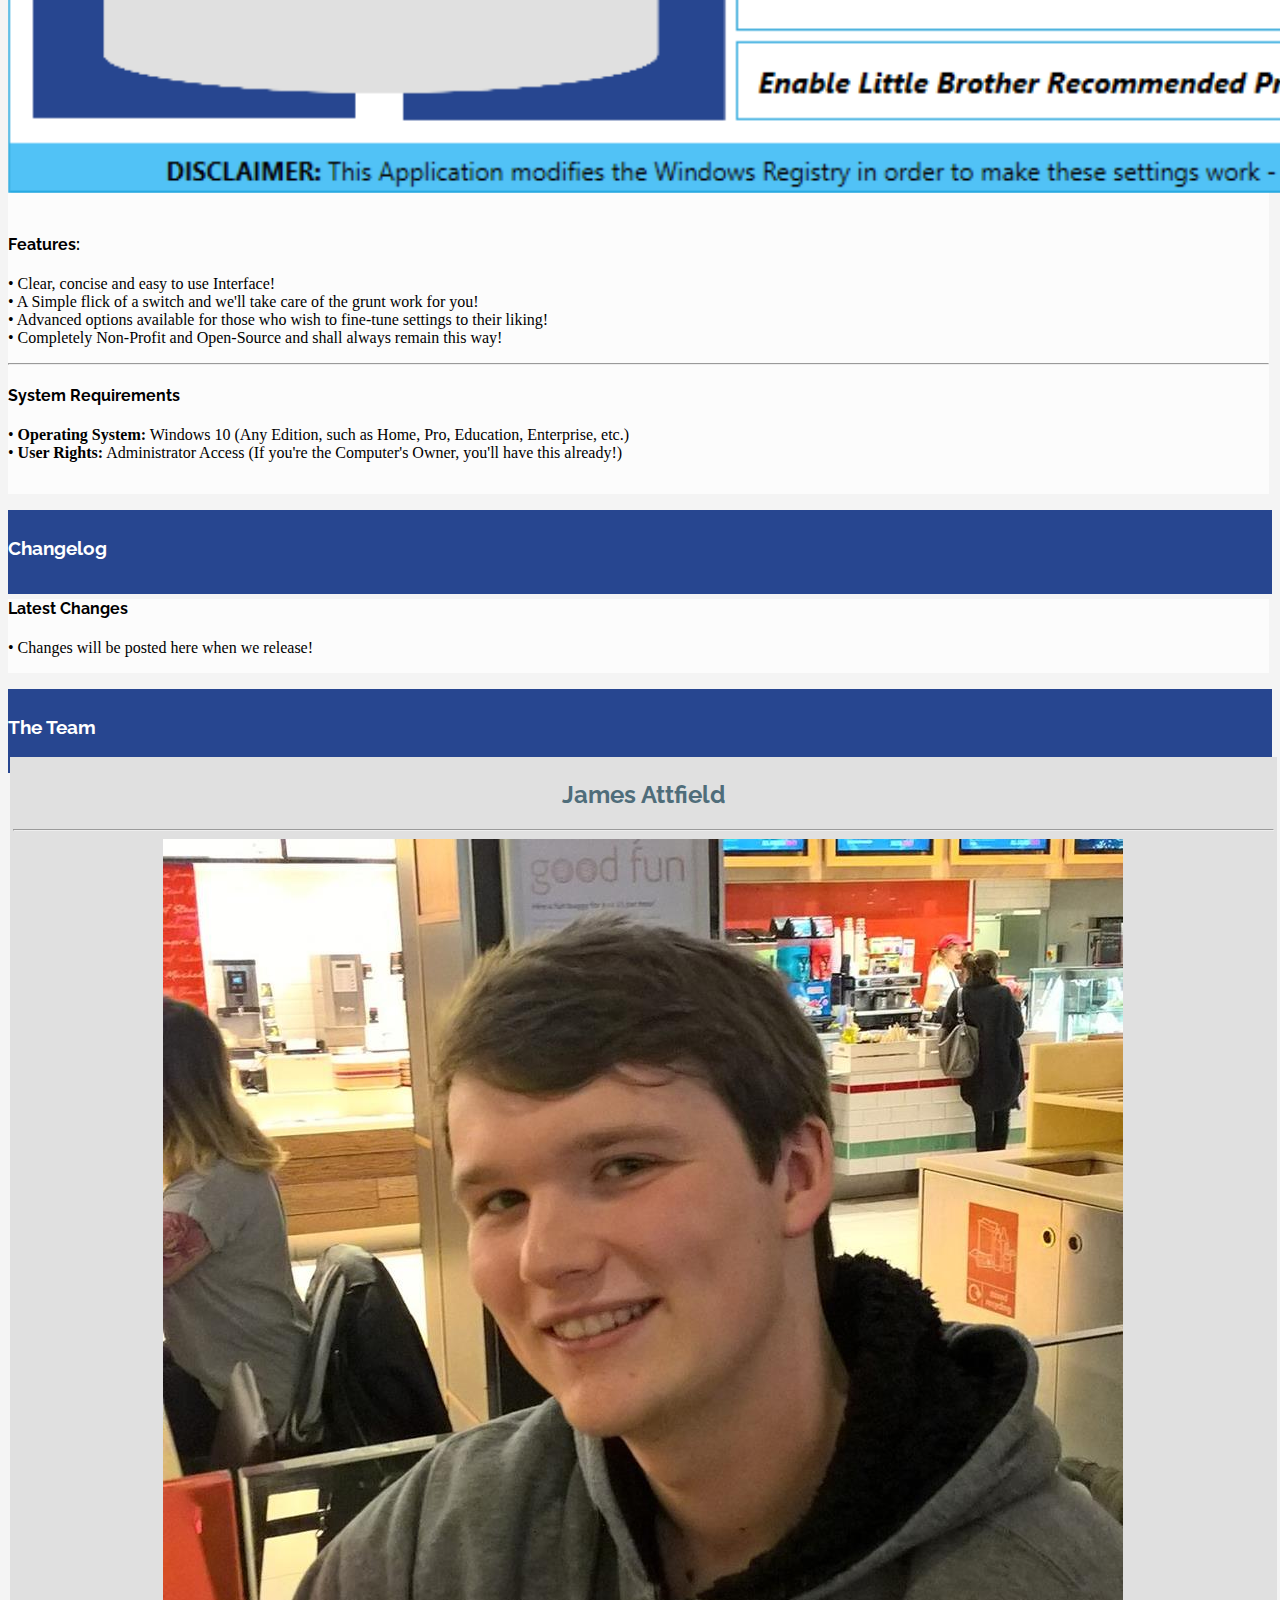
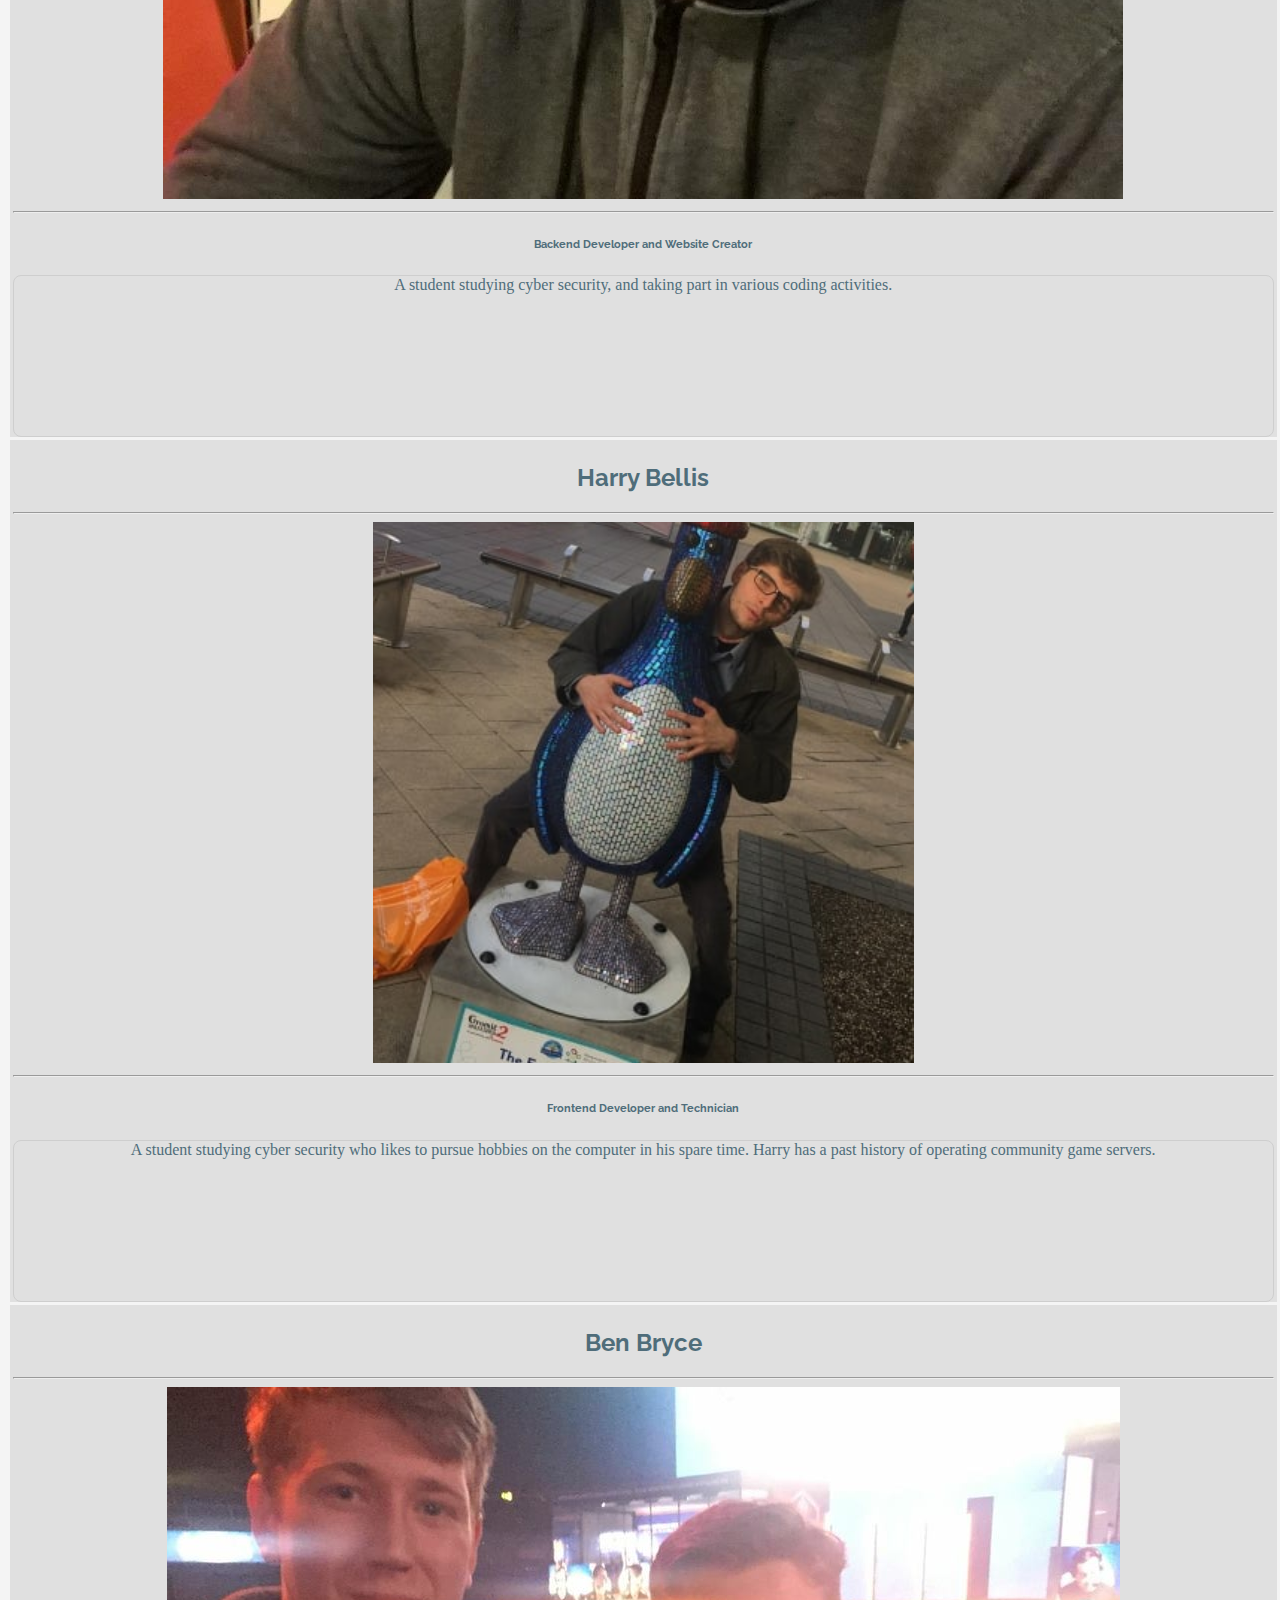
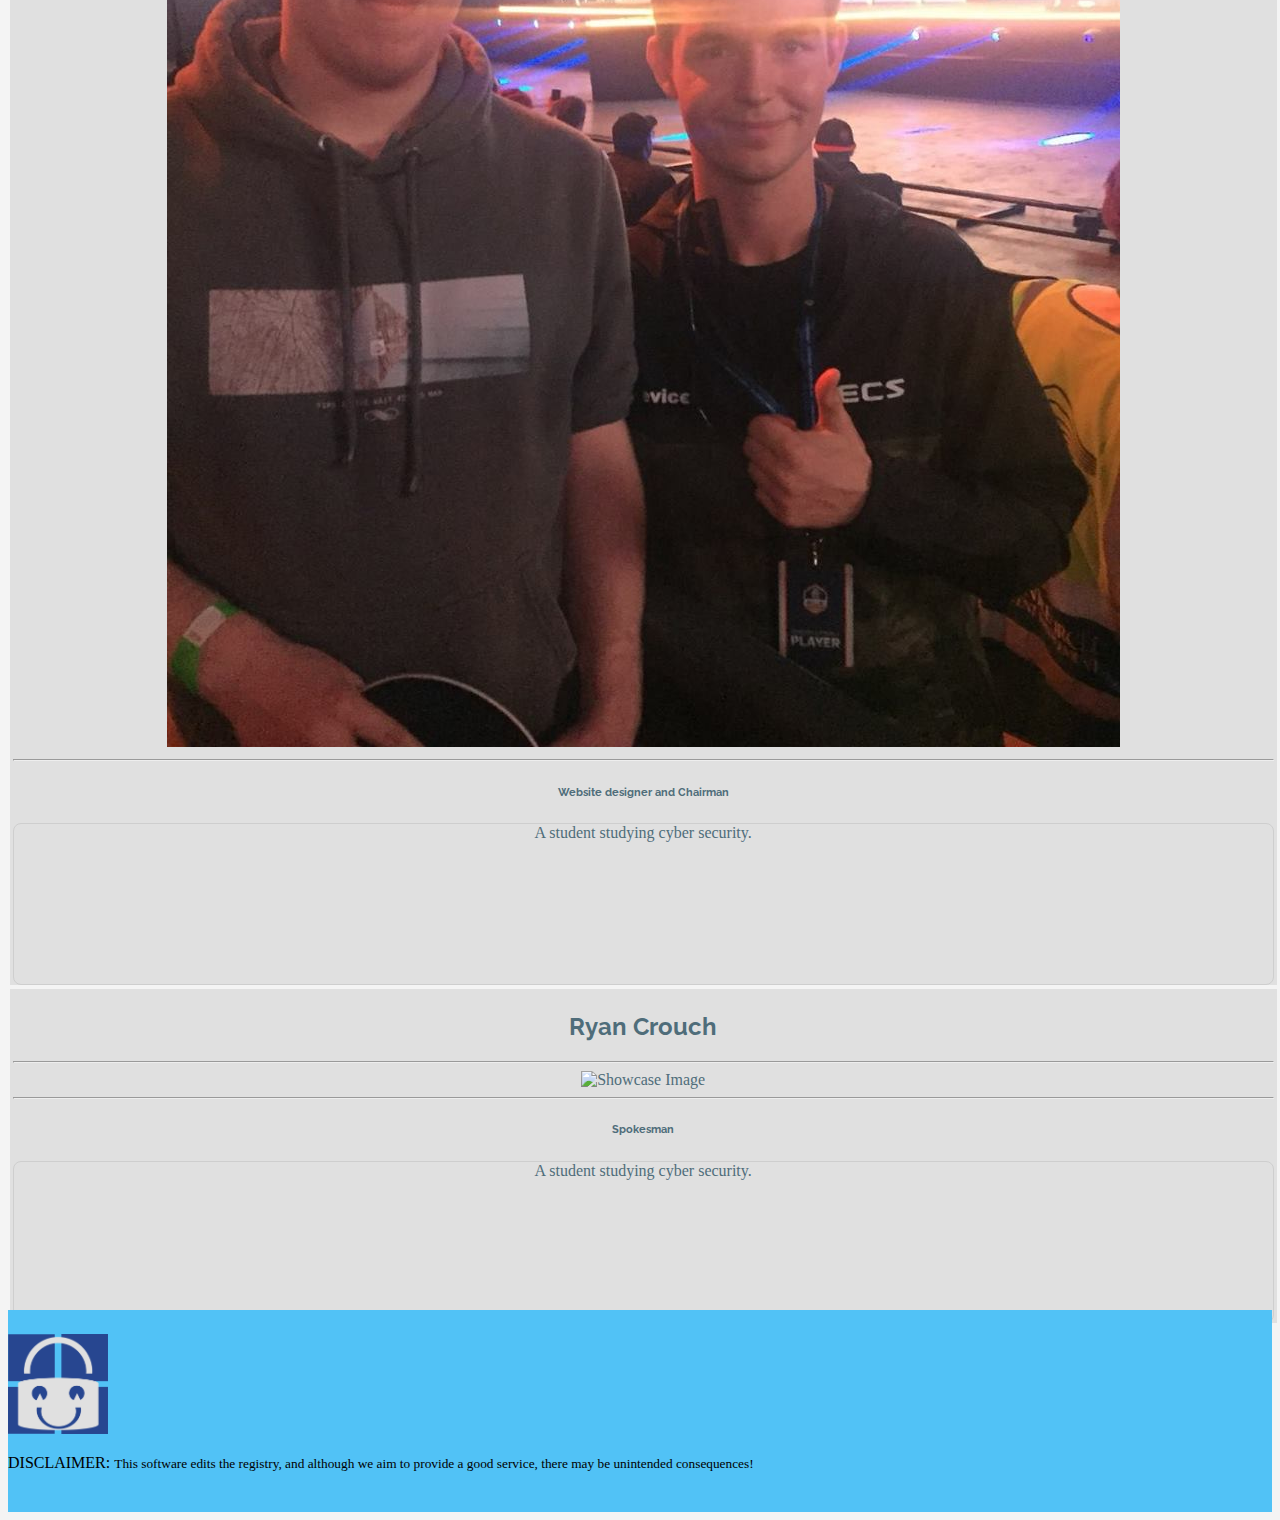
==== commit 491fb678: "Added open source tab" ====
--- a/docs/index.html
+++ b/docs/index.html
@@ -28,6 +28,7 @@
 				<!-- ml-auto for right side -->
 				<ul class="navbar-nav mr-auto"> 
 					<li class="nav-item nav-tab"><a class="nav-link nav-tab-a releases-link" href="javascript:void(0);">Releases <i class="fas fa-external-link-alt"></i></a></li>
+					<li class-"nav-item nav-tab"><a class="nav-link nav-tab-a" target="_blank" href="https://github.com/MysteryMystery/UOD-Team-Project-Dev">The code <i class="fas fa-external-link-alt"></i></a></li>
 					<!--<li class="nav-item nav-tab"><a class="nav-link nav-tab-a wiki-link" href="javascript:void(0);">Wiki <i class="fas fa-external-link-alt"></i></a></li>-->
 					<li class="nav-item nav-tab"><a class="nav-link nav-tab-a" href="#specs">The Tool</a></li>
 					<li class="nav-item nav-tab"><a class="nav-link nav-tab-a" href="#changelog">Changelog</a></li>
